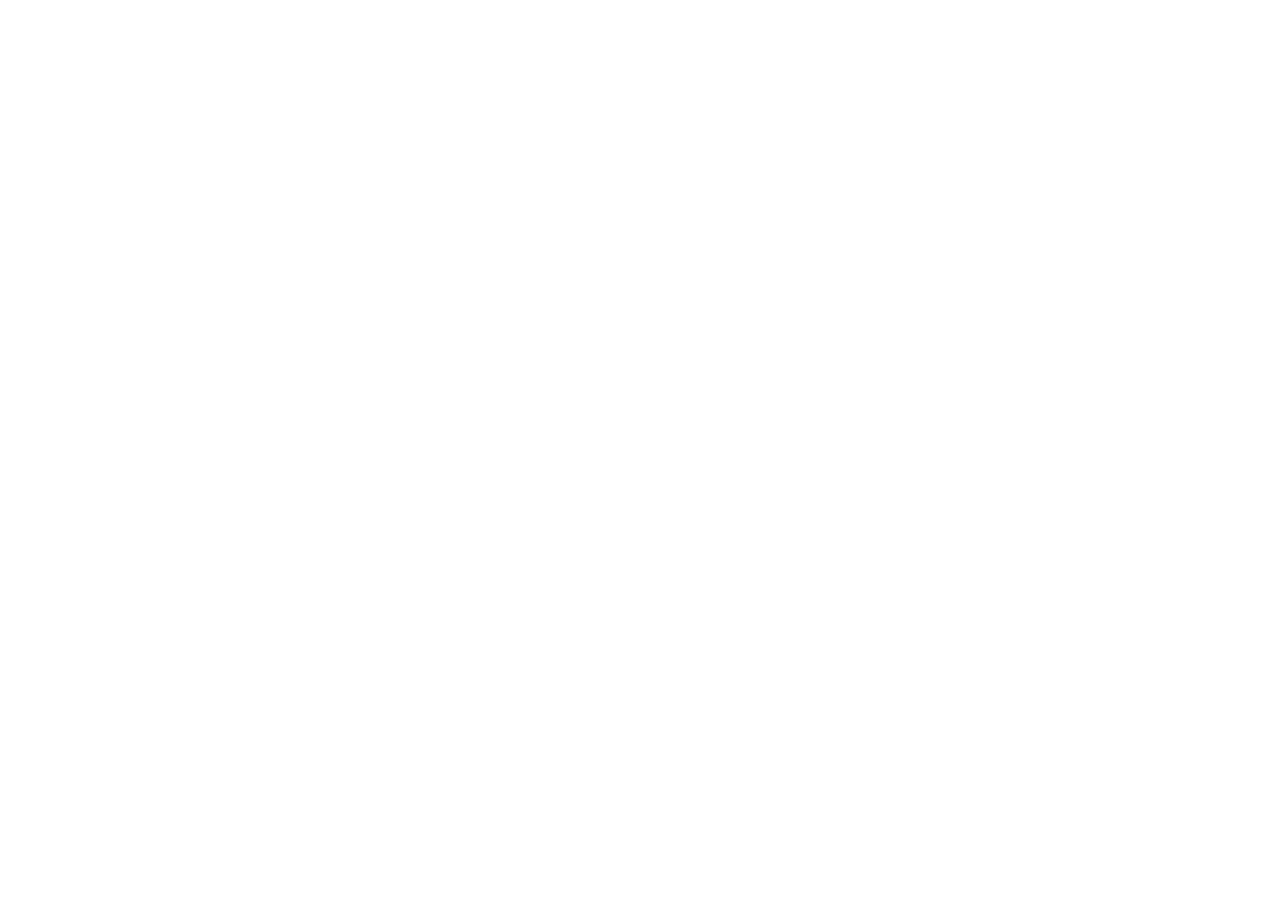
==== experiment/simulation/index.html @ 3a76491f "Initial commit" ====
<!DOCTYPE html>
<html>
<head>
	<!-- Add CSS at the head of HTML file -->
    <link rel="stylesheet" href="./css/main.css">
</head>
<body>
		<!-- Your code goes here-->

	<!-- Add JS at the bottom of HTML file --> 
        <script src="./js/main.js"></script>
</body>
</html>
---- experiment/simulation/css/main.css ----
/* You CSS goes in here */
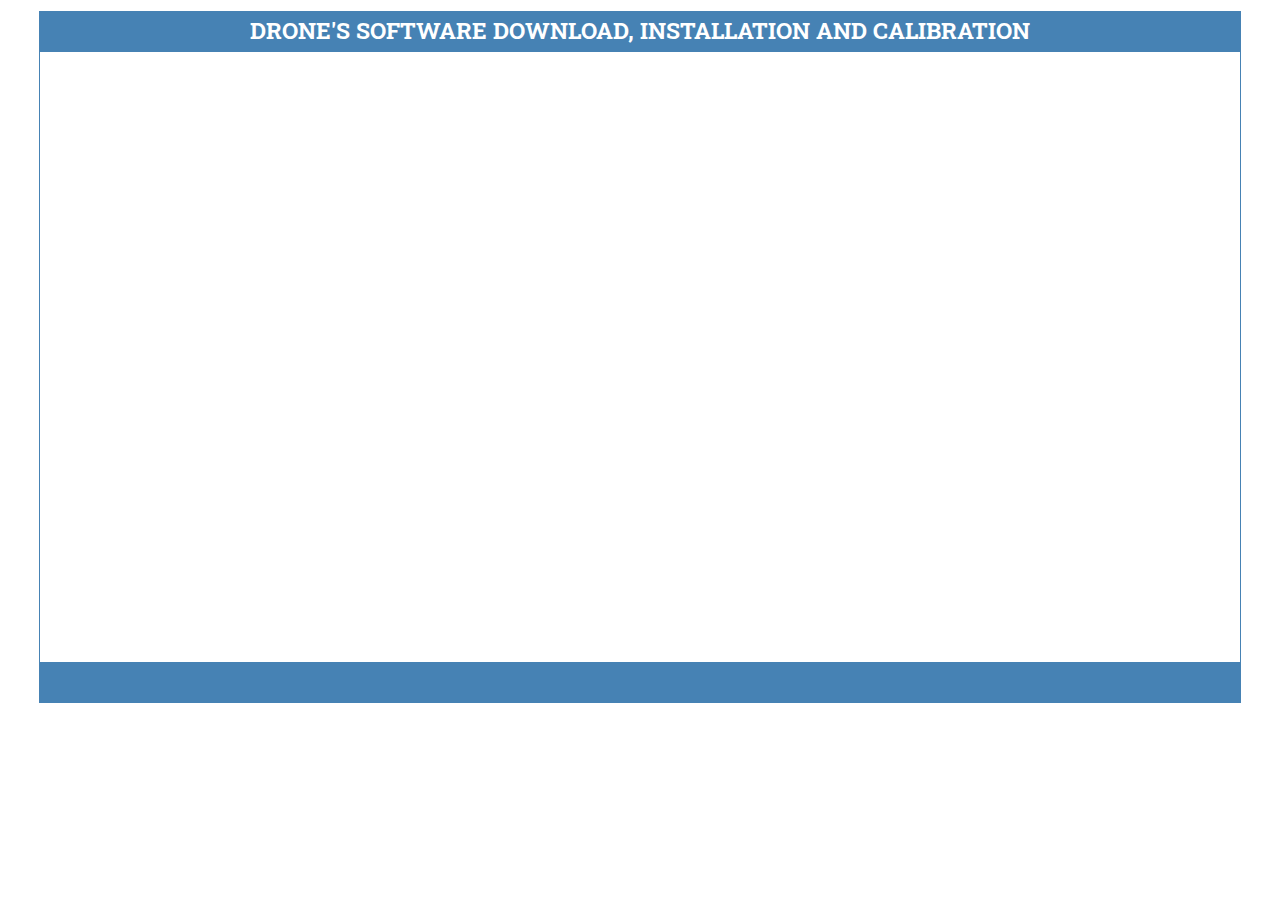
==== commit 2a64d841: "Add files via upload" ====
--- a/experiment/simulation/index.html
+++ b/experiment/simulation/index.html
@@ -1,13 +1,3334 @@
-<!DOCTYPE html>
-<html>
-<head>
-	<!-- Add CSS at the head of HTML file -->
-    <link rel="stylesheet" href="./css/main.css">
-</head>
-<body>
-		<!-- Your code goes here-->
-
-	<!-- Add JS at the bottom of HTML file --> 
-        <script src="./js/main.js"></script>
-</body>
-</html>
+<!DOCTYPE html>
+
+<html lang="en">
+
+<head>
+
+    <meta charset="UTF-8">
+<meta name="viewport" content="width=device-width">
+    <!--<meta name="viewport" content="width=device-width, initial-scale=1.0">-->
+
+    <title>Virtual Lab</title>
+
+    <link href="https://fonts.googleapis.com/css2?family=Roboto+Slab:wght@300&display=swap" rel="stylesheet">
+
+    <link href="font-awesome-4.7.0/css/font-awesome.min.css" rel="stylesheet" />
+
+    <link rel="stylesheet" href="style.css">
+
+    <link rel="preconnect" href="https://fonts.googleapis.com">
+
+	<link rel="preconnect" href="https://fonts.gstatic.com" crossorigin>
+
+	<link href="https://fonts.googleapis.com/css2?family=Acme&display=swap" rel="stylesheet">
+
+
+    <!-- <script type="text/javascript" src="jquerymin.js"></script> -->
+
+    <!-- <script src="https://ajax.googleapis.com/ajax/libs/jquery/3.3.1/jquery.min.js"></script> -->
+
+    <!-- <script src="https://kit.fontawesome.com/afa6483c49.js" crossorigin="anonymous"></script> -->
+
+   <!-- <script type="text/javascript" src="main.js"></script> -->
+
+<!-- Drag and Drop Online Link -->
+
+    <script type="text/javascript" src="http://ajax.googleapis.com/ajax/libs/jquery/1.11.2/jquery.min.js"></script>
+    <script type="text/javascript" src="http://ajax.googleapis.com/ajax/libs/jqueryui/1.11.2/jquery-ui.min.js"></script>
+
+
+<!-- Drag and Drop Offline Link -->
+
+    <script type="text/javascript" src="jquery/1.11.2/jquery.min.js"></script>
+    <script type="text/javascript" src="jquery/1.11.2/jquery-ui.min.js"></script>
+
+<!-- /////////////// mobiledrag-droplink-->
+ 
+  <script type="text/javascript" src="jquery/1.11.2/draganddrop.js"></script>
+
+    <script>
+
+        var simsubscreennum=0;
+
+        var temp=0;
+
+    </script>
+<style type="text/css">
+  
+  #loading {
+  width: 100%;
+  height: 100%;
+  top: 0;
+  left: 0;
+  
+  position: fixed;
+  display: block;
+  /*opacity: 0.7;*/
+  background-color: #fff;
+  z-index: 9999;
+  text-align: center;
+
+}
+
+@import url('https://fonts.googleapis.com/css2?family=Acme&display=swap');
+
+#loading-image {
+    position: absolute;
+top: 30%;
+left: 40%;
+}
+
+</style>
+
+</head>
+
+
+<!-- =========================================== -->
+      <!-- Don't Write Code Above This Line -->
+
+<body style=" font-family: 'Roboto Slab', serif; ">
+<table align="center">
+  <tr>
+    <td>    
+    
+<div id="loading">
+    <img id="loading-image" src="831.svg" alt="Loading..." />
+    <center>
+        <h1 style="color: indigo;">Welcome to <i>"<strong style="color: red;">Virtual Labs</strong>"</i></h1>
+        <h2>Please wait while its loading...</h2>
+    </center>
+</div>    
+
+
+<div id="simscreen" style="overflow: hidden;">
+
+<div id="title"><h3 id="titleh3">Drone's Software Download, Installation and Calibration</h3></div>
+
+
+
+<div class="simsubscreen" id="canvas_start" style="visibility: visible; background-image: url(images/bgimag.png);" ></br>
+
+           
+           
+     <!--Blinking arrowcubox  -->
+ 
+<div class="blink_me" style="    border: 4px dashed #FFF;
+    position: absolute;
+    left: 330px;
+    top: 240px;
+    height: 100px;
+    width: 570px;
+    border-radius: 30px; cursor: pointer;"></div>
+
+<span onclick="navNextstrt()" style="position: absolute; left: 360px; top: 260px; font-family: 'Acme', sans-serif; font-size: 50px; color: white; cursor: pointer;">Click Here to Enter the Lab</span>
+ 
+
+    
+
+</div>
+
+<!-- Scene 0 -->
+
+
+
+<div class="simsubscreen" id="canvas0" style="visibility: hidden; background-image: url(images/bgimag.png); background-position: bottom;" >
+
+
+<audio id="intro1">
+        <source src="audio/quadcopter.mp3" type="audio/mpeg">
+</audio>
+
+<audio id="intro2">
+        <source src="audio/frame.mp3" type="audio/mpeg">
+</audio>
+
+<audio id="intro3">
+        <source src="audio/rotors.mp3" type="audio/mpeg">
+</audio>
+
+<audio id="intro4">
+        <source src="audio/flighttime.mp3" type="audio/mpeg">
+</audio> 
+
+<audio id="intro5">
+        <source src="audio/altitude.mp3" type="audio/mpeg">
+</audio>
+
+<audio id="intro6">
+        <source src="audio/payload.mp3" type="audio/mpeg">
+</audio>
+
+<audio id="intro7">
+        <source src="audio/landing.mp3" type="audio/mpeg">
+</audio>
+ 
+
+
+
+
+
+
+
+<div id="abttext" style="width: 1055px; height: 100px; position: absolute; top: 455px; left: 63px; background-color: #FFF; border-radius: 15px; opacity: 0.8; font-size: 18px; font-weight: bold; padding: 10px; text-align: justify; color: #000; display: none;" >
+	<b style=" font-family: 'Acme', sans-serif;font-size: 20px; ">Quadcopter</b> is an unmanned aerial vehicle (UAV) or drone with four rotors, each with a motor and propeller. A quadcopter can be manually controlled or can be autonomous. It's also called quadrotor helicopter or quadrotor. It belongs to a more general class of aerial vehicles called multicopter or multirotor. Quadcopters provide stable flight performance, making them ideal for surveillance and aerial photography. 
+  
+</div>
+
+
+<img src="images/dronefirstpage.png" id="drnfirt" style=
+"position: absolute;
+    left: 1223px;
+    top: 32px;
+    height: 185px;
+"draggable="false"/>
+
+
+<!-- <input type="button" id="btn" style="position:absolute; left: 1050px; top: 430px; cursor:pointer; font-size: 15px; background-color: steelblue; visibility: ; padding-top: 5px; color: #FFF;  padding-bottom: 5px;" value="&nbsp;come&nbsp;" onclick="dronefirstcome()"/> -->
+
+<span id="quadname" style="position: absolute; font-family: 'Acme', sans-serif; top: 60px; left: 695px; font-size: 50px; color: white; "></span>
+
+    <div style="position: absolute; font-family: 'Acme', sans-serif; left: 600px;
+    top: 155px;
+    font-size: 24px; color: black; font-weight: bolder; ">
+      
+      <p id="quadfeat1"></p> 
+      <p id="quadfeat2"></p> 
+      <p id="quadfeat3"></p>
+</div>
+      <div style="position: absolute; font-family: 'Acme', sans-serif; left: 880px;
+    top: 155px;
+    font-size: 24px; color: black; font-weight: bolder; "> 
+      <p id="quadfeat4"></p> 
+      <p id="quadfeat5"></p>     
+      <p id="quadfeat6"></p> 
+      <!-- <li></li><br> -->
+
+    </div>
+
+
+
+
+
+
+
+<!--Blinking arrowcubox  -->
+
+
+<input type="button" id="nextButton2" style="position:absolute; left: 1050px; top: 30px; cursor:pointer; font-size: 15px; background-color: steelblue; visibility: hidden; padding-top: 5px; color: #FFF; padding-bottom: 5px;" value="&nbsp;Observe&nbsp;" onclick="navNext2()"/>
+
+
+ <span class="blink_me" id="arrowintro1" style="position: absolute;
+    font-size: 40px;
+    left: 1140px;
+    top: 555px;
+    color: #ff0000;
+    visibility: hidden;" onclick="navNext2()"><strong><i class="fa fa-arrow-right"></i></strong></span>
+
+
+</div>
+
+
+
+<!-- ================================================================ -->
+
+ <!-- Scene 2 -->
+
+
+
+<div class="simsubscreen" id="canvas2" style="visibility: hidden; background-image: url(images/b4.jpg);" >
+
+<audio id="pre1">
+        <source id="preaud1" src="audio/pre1.mp3" type="audio/mpeg">
+</audio>
+
+<audio id="pre2">
+        <source id="preaud2" src="audio/pre2.mp3" type="audio/mpeg">
+</audio>
+
+<audio id="pre3">
+        <source src="audio/pre3.mp3" type="audio/mpeg">
+</audio>
+
+<audio id="pre4">
+        <source src="audio/pre4.mp3" type="audio/mpeg">
+</audio>
+
+<audio id="pre5">
+        <source src="audio/pre5.mp3" type="audio/mpeg">
+</audio>
+
+<audio id="pre6">
+        <source src="audio/pre6.mp3" type="audio/mpeg">
+</audio>
+
+<audio id="pre7">
+        <source src="audio/pre7.mp3" type="audio/mpeg">
+</audio>
+
+<audio id="pre8">
+        <source src="audio/pre8.mp3" type="audio/mpeg">
+</audio>
+
+<audio id="pre9">
+        <source src="audio/pre9.mp3" type="audio/mpeg">
+</audio>
+
+<audio id="pre10">
+        <source src="audio/pre10.mp3" type="audio/mpeg">
+</audio>
+ 
+
+<b style=" 
+    font-size: 30px;
+    position: absolute;
+    left: 520px; font-weight: 100; color:#FFF;
+    top: 25px; ">Precautions</b>
+
+<p id="prelist1" style="position: absolute; top: 70px; left: 50px; color: white; font-size: 25px; font-weight: bold; visibility: hidden ;">
+    1. Determine the potential hazards before beginning any work.
+</p>
+<p id="prelist2" style="position: absolute; top: 120px; left: 50px; color: white; font-size: 25px; font-weight: bold; visibility: hidden ;">
+    2. Know locations of laboratory safety showers, eyewashstations, and fire extinguishers.
+</p>
+<p id="prelist3" style="position: absolute; top: 170px; left: 50px; color: white; font-size: 25px; font-weight: bold; visibility: hidden ;">
+    3. No cell phone or ear phone usage in the laboratories.
+</p>
+<p id="prelist4" style="position: absolute; top: 220px; left: 50px; color: white; font-size: 25px; font-weight: bold; visibility: hidden ;">
+    4. Avoid wearing jewelry in the lab as this can pose multiple safety hazards.
+</p>
+<p id="prelist5" style="position: absolute; top: 270px; left: 50px; color: white; font-size: 25px; font-weight: bold; visibility: hidden ;">
+    5. Long hair and loose clothing must be pulled back and secured.
+</p>
+<p id="prelist6" style="position: absolute; top: 320px; left: 50px; color: white; font-size: 25px; font-weight: bold; visibility: hidden ;">
+    6. Avoid contact with energized electrical circuits.
+</p>
+<p id="prelist7" style="position: absolute; top: 370px; left: 50px; color: white; font-size: 25px; font-weight: bold; visibility: hidden ;">
+    7. Do not touch anything if your hands are wet. The "one-hand" approach is safest.
+</p>
+<p id="prelist8" style="position: absolute; top: 420px; left: 50px; color: white; font-size: 25px; font-weight: bold; visibility: hidden ;">
+    8. Do not make circuit changes or perform any wiring when power is on.
+</p>
+<p id="prelist9" style="position: absolute; top: 470px; left: 50px; color: white; font-size: 25px; font-weight: bold; visibility: hidden ;">
+    9. All equipment should be regularly inspected for wear or deterioration.
+</p>
+<p id="prelist10" style="position: absolute; top: 520px; left: 50px; color: white; font-size: 25px; font-weight: bold; visibility: hidden ;">
+    10. Know emergency exit routes.
+</p>
+<img id="blkimg" src="images/transboxblk.png" style="position: absolute;
+    left: -20px;
+    top: -0px;
+    height: 650px;
+    width: 1230px; display: none;">
+
+<p id="highlighttxt1" style="position: absolute; top: 280px; left: 50px; color: white; font-size: 35px; font-weight: bold;  display: none;"> 
+  1. Determine the potential hazards before beginning any work.
+</p>
+<p id="highlighttxt2" style="position: absolute; top: 280px; left: 50px; color: white; font-size: 35px; font-weight: bold;  display: none;"> 
+  2. Know locations of laboratory safety showers, eyewashstations, and fire extinguishers.
+</p>
+<p id="highlighttxt3" style="position: absolute; top: 280px; left: 50px; color: white; font-size: 35px; font-weight: bold;  display: none;"> 
+  3. No cell phone or ear phone usage in the laboratories.
+</p>
+<p id="highlighttxt4" style="position: absolute; top: 280px; left: 50px; color: white; font-size: 35px; font-weight: bold;  display: none;"> 
+  4. Avoid wearing jewelry in the lab as this can pose multiple safety hazards.
+</p>
+<p id="highlighttxt5" style="position: absolute; top: 280px; left: 50px; color: white; font-size: 35px; font-weight: bold;  display: none;"> 
+  5. Long hair and loose clothing must be pulled back and secured.
+</p>
+<p id="highlighttxt6" style="position: absolute; top: 280px; left: 50px; color: white; font-size: 35px; font-weight: bold;  display: none;"> 
+   6. Avoid contact with energized electrical circuits.
+</p>
+<p id="highlighttxt7" style="position: absolute; top: 280px; left: 50px; color: white; font-size: 35px; font-weight: bold;  display: none;"> 
+   7. Do not touch anything if your hands are wet. The "one-hand" approach is safest.
+</p>
+<p id="highlighttxt8" style="position: absolute; top: 280px; left: 50px; color: white; font-size: 35px; font-weight: bold;  display: none;"> 
+   8. Do not make circuit changes or perform any wiring when power is on.
+</p>
+<p id="highlighttxt9" style="position: absolute; top: 280px; left: 50px; color: white; font-size: 35px; font-weight: bold;  display: none;"> 
+   9. All equipment should be regularly inspected for wear or deterioration.
+</p>
+<p id="highlighttxt10" style="position: absolute; top: 280px; left: 50px; color: white; font-size: 35px; font-weight: bold;  display: none;"> 
+   10. Know emergency exit routes.
+</p>
+
+
+
+<!--Blinking arrowcubox  -->
+
+<input type="button" id="nextButton2" style="position:absolute; left: 1050px; top: 30px; cursor:pointer; font-size: 15px; background-color: steelblue; visibility: hidden; padding-top: 5px; color: #FFF; padding-bottom: 5px;" value="&nbsp;next&nbsp;" onclick="navNext3()"/>
+
+<input type="button" id=" " style="position:absolute; left: 1050px; top: 100px; cursor:pointer; font-size: 15px; background-color: steelblue; visibility: hidden; padding-top: 5px; color: #FFF; padding-bottom: 5px;" value="&nbsp;next&nbsp;" onclick="stop_audio()"/>
+
+
+ <span class="blink_me" id="arrowcubox2" style="position:absolute; font-size: 30px;left: 1012px; top: 28px; color:steelblue; visibility:hidden;"><strong><i class="fa fa-arrow-right"></i></strong></span>
+
+</div>
+
+
+ <!-- Scene 3 -->
+
+
+
+<div class="simsubscreen" id="canvas3" style="visibility: hidden; background-image: url(images/b4.jpg);" >
+ 
+ <audio id="aud_stp1_1">
+        <source src="audios/stp1_1.mp3" type="audio/mpeg">
+  </audio>
+
+  <audio id="aud_stp1_2">
+        <source src="audios/stp1_2.mp3" type="audio/mpeg">
+  </audio>
+
+  <audio id="aud_stp1_3">
+        <source src="audios/stp1_3.mp3" type="audio/mpeg">
+  </audio>
+
+  <audio id="aud_stp1_4">
+        <source src="audios/stp1_4.mp3" type="audio/mpeg">
+  </audio>
+
+  <audio id="aud_stp1_5">
+        <source src="audios/stp1_5.mp3" type="audio/mpeg">
+  </audio>
+
+  <audio id="aud_stp1_6">
+        <source src="audios/stp1_6.mp3" type="audio/mpeg">
+  </audio>
+
+  <audio id="aud_stp1_7">
+        <source src="audios/stp1_7.mp3" type="audio/mpeg">
+  </audio>
+
+  <audio id="aud_stp1_8">
+        <source src="audios/stp1_8.mp3" type="audio/mpeg">
+  </audio>
+
+  <audio id="aud_stp1_9">
+        <source src="audios/stp1_9.mp3" type="audio/mpeg">
+  </audio>
+
+  <audio id="aud_stp1_10">
+        <source src="audios/stp1_10.mp3" type="audio/mpeg">
+  </audio>
+
+  <audio id="aud_stp1_11">
+        <source src="audios/stp1_11.mp3" type="audio/mpeg">
+  </audio>
+
+  <audio id="aud_stp1_12">
+        <source src="audios/stp1_12.mp3" type="audio/mpeg">
+  </audio>
+
+  <audio id="aud_stp1_13">
+        <source src="audios/stp1_13.mp3" type="audio/mpeg">
+  </audio>
+
+<img src="images/table.png" style="position: absolute;
+    left: 10px;
+    top: 545px;
+    width: 1175px;
+    height: 120px;">
+
+<img src="images/table2.png" style="position: absolute;
+    left: 10px;
+    top: 410px;
+    width: 1174px;
+    height: 160px;">
+
+
+<img id="screenoff" src="images/fullpc.png" style="    position: absolute;
+    left: 70px;
+    top: 78px;
+    width: 1010px;
+    height: 470px; visibility: ;">
+ 
+<img id="syson_tb" class="blink_me" src="images/transbox.png" style="position: absolute;
+    left: 520px;
+    top: 94px;
+    width: 40px;
+    height: 20px;
+    visibility: hidden; border:3px dashed yellow;" onclick="syson()">
+
+<img id="screenon" src="images/fullpcon.png" style="    position: absolute;
+    left: 70px;
+    top: 78px;
+    width: 1010px;
+    height: 470px;visibility: hidden;">
+
+<img id="syszoom_tb" class="blink_me" src="images/transbox.png" style="position: absolute;
+    left: 640px;
+    top: 167px;
+    width: 427px;
+    height: 250px; border:0px dashed yellow; visibility: hidden; cursor: zoom-in;" onclick="syszoom()">
+
+
+<img id="fullscreen1" src="images/screenon.jpg" style="position: absolute;
+    left: 48px;
+    top: 30px;
+    width: 1098px;
+    height: 553px; visibility: hidden;">
+
+<img id="fullscreen2" src="images/shot1.jpg" style="position: absolute;
+    left: 48px;
+    top: 34px;
+    width: 1098px;
+    height: 549px; visibility: hidden;">
+
+<img id="fullscreen3" src="images/shot2.jpg" style="position: absolute;
+    left: 48px;
+    top: 34px;
+    width: 1098px;
+    height: 549px; visibility: hidden;">
+
+<img id="fullscreen4" src="images/shot4.jpg" style="position: absolute;
+    left: 48px;
+    top: 34px;
+    width: 1098px;
+    height: 549px; visibility: hidden;">
+
+<img id="fullscreenon" src="images/ledframe.png" style="position: absolute;
+    left: 40px;
+    top: 25px;
+    width: 1120px;
+    height: 610px; visibility: hidden;">
+
+
+<div id="scrollscreen3" style="overflow: scroll;
+    overflow-x: hidden; 
+    height: 370px;
+    width: 1085px;
+    position: absolute;
+    left: 57px;
+    top: 185px; visibility: hidden;">
+<img src="images/shot3.jpg" style="position: absolute;
+    left: 0px;
+    top: 0px;
+    width: 1080px; ">
+
+<img src="images/transbox.png" class="blink_me" id="bhu1" style="position: absolute;
+    left: 125px;
+    top: 32px;
+    border: 4px dashed red;
+    height: 50px;
+    width: 300px; visibility: hidden;"  onclick="djisite()">
+</div>
+
+
+<div id="scrollscreen4" style="overflow: scroll;
+    overflow-x: hidden; 
+    height: 471px;
+    width: 1086px;
+    position: absolute;
+    left: 56px;
+    top: 84px; visibility: hidden;">
+<img src="images/shot5.jpg" style="position: absolute;
+    left: 0px;
+    top: 0px;
+    width: 1080px; ">
+
+<img src="images/transbox.png" class="blink_me" id="bhu2" style="position: absolute;
+    left: 445px;
+    top: 2060px;
+    border: 4px dashed red;
+    height: 30px;
+    width: 95px;visibility: hidden;" onclick="opndwncenter()">
+
+<img src="images/transbox.png" id="hover1" style="position: absolute; left: 0px;
+    top: 1800px;
+    height: 540px; 
+    width: 1080px;" onmouseover="gostephover1()">
+
+<div id="step1_7" class="step" style=" position: absolute; 
+    left: 590px;
+    top: 2040px;
+    height: 55px;
+    width: 180px; display: none; " >
+  <span style="position: absolute; left: 5px; top: 7px; font-size: 18px; font-weight: bold;">Click on Download Center to open it.</span>
+</div>
+<span class="blink_me" id="stp7_arw" style="position: absolute;
+    font-size: 40px;
+    left: 550px;
+    top: 2050px;
+    color: #ff0000;
+    visibility: hidden;" ><strong><i class="fa fa-arrow-left"></i></strong></span>
+</div>
+
+<div id="step1_6" class="step" style=" position: absolute; 
+    left: 710px;
+    top: 212px;
+    height: 55px;
+    width: 225px; display: none; " >
+  <span style="position: absolute; left: 5px; top: 7px; font-size: 18px; font-weight: bold;">Scroll Down and click Download Center option.</span>
+</div>
+
+<img id="scrolldowngif" src="images/pressure.gif" style="position: absolute; left: 770px;
+    top: 265px; height: 120px; visibility: hidden;">
+
+<span class="blink_me" id="stp6_arw" style="position: absolute;
+    font-size: 40px;
+    left: 810px;
+    top: 275px;
+    color: #ff0000;
+    visibility: hidden;" ><strong><i class="fa fa-arrow-down"></i></strong></span>
+
+<div id="scrollscreen5" style="overflow: scroll;
+    overflow-x: hidden; 
+    height: 471px;
+    width: 1086px;
+    position: absolute;
+    left: 56px;
+    top: 84px; visibility: hidden;">
+
+<img id="sht6" src="images/shot6.jpg" style="position: absolute;
+    left: 0px;
+    top: 0px;
+    width: 1080px; ">
+
+
+<img id="sht7" src="images/shot8.jpg" style="position: absolute;
+    left: 0px;
+    top: 0px;
+    width: 1080px; ">
+
+
+
+<div id="step1_8" class="step" style=" position: absolute; 
+    left: 350px;
+    top: 430px;
+    height: 55px;
+    width: 190px; display: none; " >
+  <span style="position: absolute; left: 5px; top: 7px; font-size: 18px; font-weight: bold;">Click on DJI Assistant Series to open list.</span>
+</div>
+
+<span class="blink_me" id="stp8_arw" style="position: absolute;
+    font-size: 40px;
+    left: 300px;
+    top: 435px;
+    color: #ff0000;
+    visibility: hidden;" ><strong><i class="fa fa-arrow-left"></i></strong></span>
+
+<div id="sh7up" style="overflow: scroll;
+    overflow-x: hidden; 
+    height: 580px;
+    width: 290px;
+    position: absolute;
+    left: 0px;
+    top: 475px; visibility: hidden; ">
+
+<img src="images/shot7.jpg" style="position: absolute;
+    left: 0px;
+        top: 0px;
+    width: 299px;">
+
+
+<img src="images/transbox.png" id="hover2" style="position: absolute; left: 0px;
+    top: 540px;
+    height: 215px;
+    width: 282px; visibility: hidden;" onmouseover="gostephover2()">
+
+
+<img id="dwnpge" class="blink_me" src="images/transbox.png" style="position: absolute;
+    left: 60px;
+    top: 655px;
+    border: 4px dashed red;
+    height: 50px;
+    width: 221px; " onclick="opndwnloadpage()"> 
+
+</div>
+
+<div id="step1_9" class="step" style=" position: absolute; 
+    left: 75px;
+    top: 530px;
+    height: 75px;
+    width: 180px; display: none; " >
+  <span style="position: absolute; left: 5px; top: 7px; font-size: 18px; font-weight: bold;">Scroll down Click on NAZA M V2 Assitant Series option.</span>
+</div>
+
+<img id="scrolldowngif3" src="images/pressure.gif" style="position: absolute; left: 120px;
+    top: 610px; height: 120px; visibility: hidden;">
+
+<span class="blink_me" id="stp9_arw" style="position: absolute;
+    font-size: 40px;
+    left: 145px;
+    top: 610px;
+    color: #ff0000;
+    visibility: hidden;" ><strong><i class="fa fa-arrow-down"></i></strong></span>
+
+<img id="opnlist" class="blink_me"  src="images/transbox.png" style="position: absolute;
+    left: 60px;
+    top: 445px;
+    border: 4px dashed red;
+    height: 30px;
+    width: 225px;
+    visibility: hidden; " onclick="opnlist()">
+
+<div id="step1_11" class="step" style=" position: absolute; 
+    left: 655px;
+    top: 570px;
+    height: 33px;
+    width: 205px; display: none; " >
+  <span style="position: absolute; left: 5px; top: 7px; font-size: 18px; font-weight: bold;">Click Download Exe file.</span>
+</div>
+
+<span class="blink_me" id="stp11_arw" style="position: absolute;
+    font-size: 40px;
+    left: 750px;
+    top: 520px;
+    color: #ff0000;
+    visibility: hidden;" ><strong><i class="fa fa-arrow-up"></i></strong></span>
+
+<img src="images/transbox.png" id="hover3" style="position: absolute; left: 310px;
+    top: 370px;
+    height: 386px;
+    width: 712px;  visibility: hidden;" onmouseover="gostephover3()">
+
+    <img id="dwnfile" class="blink_me" src="images/transbox.png" style="position: absolute;
+    left: 720px;
+    top: 487px;
+    border: 4px dashed red;
+    height: 33px;
+    width: 100px; visibility: hidden;" onclick="strt_dwld()">
+ 
+<div id="step1_10" class="step" style=" position: absolute; 
+    left: 410px;
+    top: 975px;
+    height: 55px;
+    width: 225px; display: none; " >
+  <span style="position: absolute; left: 5px; top: 7px; font-size: 18px; font-weight: bold;">Scroll Up and click Download Exe file.</span>
+</div>
+
+<img id="scrolldowngif2" src="images/pressure.gif" style="position: absolute; left: 467px;
+    top: 860px; height: 120px; visibility: hidden; transform: rotate(180deg);">
+
+<span class="blink_me" id="stp10_arw" style="position: absolute;
+    font-size: 40px;
+    left: 510px;
+    top: 920px;
+    color: #ff0000;
+    visibility: hidden;" ><strong><i class="fa fa-arrow-up"></i></strong></span>
+
+</div>
+
+<img id="sht8" src="images/shot8b.jpg" style="position: absolute;
+    left: 56px;
+    top: 519px;
+    width: 1089px;
+    height: 36px; visibility: hidden;">
+
+<div id="downloader1" style="position: absolute; left: 62px;
+    top: 521px;
+    border-radius: 50%;
+    border: 4px solid #FFF;
+    width: 24px;
+    height: 24px; visibility: hidden;"></div>
+ 
+<div id="step1_12" class="step" style=" position: absolute; 
+    left: 30px;
+    top: 420px;
+    height: 30px;
+    width: 215px; display: none; " >
+  <span style="position: absolute; left: 5px; top: 7px; font-size: 18px; font-weight: bold;">Your file start Download.</span>
+</div>
+
+<span class="blink_me" id="stp12_arw" style="position: absolute;
+    font-size: 40px;
+    left: 120px;
+    top: 460px;
+    color: #ff0000;
+    visibility: hidden;" ><strong><i class="fa fa-arrow-down"></i></strong></span>
+
+<div id="step1_13" class="step" style=" position: absolute; 
+    left: 30px;
+    top: 420px;
+    height: 30px;
+    width: 215px; display: none; " >
+  <span style="position: absolute; left: 5px; top: 7px; font-size: 18px; font-weight: bold;">Click to Start Installation.</span>
+</div>
+
+<img src="images/transbox.png" id="strt_install" class="blink_me" style="position: absolute;
+    left: 52px;
+    top: 514px;
+    border: 4px dashed red;
+    height: 38px;
+    width: 190px; visibility: hidden;" onclick="navNextinstall1()">
+
+<span class="blink_me" id="stp13_arw" style="position: absolute;
+    font-size: 40px;
+    left: 120px;
+    top: 460px;
+    color: #ff0000;
+    visibility: hidden;" ><strong><i class="fa fa-arrow-down"></i></strong></span>
+
+<img id="chrome_tb" class="blink_me" src="images/transbox.png" style="position: absolute;
+    left: 65px;
+    top: 175px;
+    width: 55px;
+    height: 65px;
+    border-radius: 10px;
+    border: 4px dashed red; visibility: hidden; cursor: pointer;" onclick="openchrome()">
+
+<input id="myInput" type="text" style="position: absolute;
+    left: 400px;
+    top: 218px;
+    font-size: 17px;
+    width: 383px;
+    height: 25px;
+    outline: none;
+    border: 0px; visibility: hidden;">
+
+    <button id="myBtn" onclick="opengoogle()" style="position: absolute;
+    left: 484px;
+    top: 270px;
+    font-size: 10px;
+    height: 25px;
+    width: 102px; visibility: hidden;">Google Search</button>
+
+    <button id="myBtn2" style="position: absolute;
+    left: 595px;
+    top: 270px;
+    font-size: 10px;
+    height: 25px;
+    width: 115px; visibility: hidden;">I'm Feeling Lucky</button>
+
+
+<!-- Steps Start here -->
+<div id="step1_1" class="step" style=" position: absolute; left: 300px;
+    top: 60px; height: 79px; width: 173px; display: none; " >
+  <span style="position: absolute; left: 5px; top: 7px; font-size: 18px; font-weight: bold;">Click on Power button to turn On Computer.</span>
+</div>
+
+<span class="blink_me" id="stp1_arw" style="position: absolute;
+    font-size: 40px;
+    left: 480px;
+    top: 78px;
+    color: #ff0000;
+    visibility: hidden;" ><strong><i class="fa fa-arrow-right"></i></strong></span>
+
+<div id="step1_2" class="step" style=" position: absolute;left: 755px;
+    top: 80px;
+    height: 55px; width: 173px; display: none; " >
+  <span style="position: absolute; left: 5px; top: 7px; font-size: 18px; font-weight: bold;">Click on Screen to see the Zoom view.</span>
+</div>
+
+<span class="blink_me" id="stp2_arw" style="position: absolute;
+    font-size: 40px;
+    left: 830px;
+    top: 132px;
+    color: #ff0000;
+    visibility: hidden;" ><strong><i class="fa fa-arrow-down"></i></strong></span>
+
+<div id="step1_3" class="step" style=" position: absolute;left: 160px;
+    top: 175px;
+    height: 55px; width: 220px; display: none; " >
+  <span style="position: absolute; left: 5px; top: 7px; font-size: 18px; font-weight: bold;">Click on Google Chrome icon to open it.</span>
+</div>
+
+<span class="blink_me" id="stp3_arw" style="position: absolute;
+    font-size: 40px;
+    left: 130px;
+    top: 182px;
+    color: #ff0000;
+    visibility: hidden;" ><strong><i class="fa fa-arrow-left"></i></strong></span>
+
+<div id="step1_4" class="step" style=" position: absolute;left: 80px;
+    top: 185px;
+    height: 75px;
+    width: 220px; display: none; " >
+  <span style="position: absolute; left: 5px; top: 7px; font-size: 18px; font-weight: bold;">Type "dji.com" and Click Google Search Button otherwise Press Enter.</span>
+</div>
+
+<span class="blink_me" id="stp4_arw" style="position: absolute;
+    font-size: 40px;
+    left: 320px;
+    top: 202px;
+    color: #ff0000;
+    visibility: hidden;" ><strong><i class="fa fa-arrow-right"></i></strong></span>
+
+<div id="step1_5" class="step" style=" position: absolute; 
+    left: 550px;
+    top: 212px;
+    height: 55px;
+    width: 180px; display: none; " >
+  <span style="position: absolute; left: 5px; top: 7px; font-size: 18px; font-weight: bold;">Click on dji official website to open it.</span>
+</div>
+
+<span class="blink_me" id="stp5_arw" style="position: absolute;
+    font-size: 40px;
+    left: 500px;
+    top: 215px;
+    color: #ff0000;
+    visibility: hidden;" ><strong><i class="fa fa-arrow-left"></i></strong></span>
+<!-- Steps Stop here -->
+
+</div>
+
+
+ <!-- Scene 4 -->
+
+
+<div class="simsubscreen" id="canvas4" style="visibility:hidden; background-image: url(images/b4.jpg);" >
+
+  <audio id="aud_stp2_1">
+        <source src="audios/stp2_1.mp3" type="audio/mpeg">
+  </audio>
+
+  <audio id="aud_stp2_2">
+        <source src="audios/stp2_2.mp3" type="audio/mpeg">
+  </audio>
+
+  <audio id="aud_stp2_3">
+        <source src="audios/stp2_3.mp3" type="audio/mpeg">
+  </audio>
+
+  <audio id="aud_stp2_4">
+        <source src="audios/stp2_4.mp3" type="audio/mpeg">
+  </audio>
+
+  <audio id="aud_stp2_5">
+        <source src="audios/stp2_5.mp3" type="audio/mpeg">
+  </audio>
+
+  <audio id="aud_stp2_6">
+        <source src="audios/stp2_6.mp3" type="audio/mpeg">
+  </audio>
+
+  <audio id="aud_stp2_7">
+        <source src="audios/stp2_7.mp3" type="audio/mpeg">
+  </audio>
+
+  <audio id="aud_stp2_8">
+        <source src="audios/stp2_8.mp3" type="audio/mpeg">
+  </audio>
+
+  <audio id="aud_stp2_9">
+        <source src="audios/stp2_9.mp3" type="audio/mpeg">
+  </audio>
+
+  <audio id="aud_stp2_10">
+        <source src="audios/stp2_10.mp3" type="audio/mpeg">
+  </audio>
+
+  <audio id="aud_stp2_11">
+        <source src="audios/stp2_11.mp3" type="audio/mpeg">
+  </audio>
+
+ 
+<img src="images/table.png" style="position: absolute;
+    left: 10px;
+    top: 545px;
+    width: 1175px;
+    height: 120px;">
+
+<img src="images/table2.png" style="position: absolute;
+    left: 10px;
+    top: 410px;
+    width: 1174px;
+    height: 160px;">
+
+<img id=" " src="images/fullpc.png" style="position: absolute;
+    left: 70px;
+    top: 78px;
+    width: 1010px;
+    height: 470px; visibility: ;">
+  
+<img id=" " src="images/fullpcon.png" style=" position: absolute;
+    left: 70px;
+    top: 78px;
+    width: 1010px;
+    height: 470px;visibility: hidden;">
+
+<img id="fullscreen5" src="images/shot9.jpg" style="position: absolute;
+    left: 48px;
+    top: 34px;
+    width: 1098px;
+    height: 549px; visibility:  ;">
+
+<img id="fullscreen6" src="images/shot10.jpg" style="position: absolute;
+    left: 48px;
+    top: 34px;
+    width: 1098px;
+    height: 549px; visibility: hidden;">
+
+<img id="fullscreen7" src="images/shot11.jpg" style="position: absolute;
+    left: 48px;
+    top: 34px;
+    width: 1098px;
+    height: 549px; visibility: hidden;">
+
+<img id="fullscreen8" src="images/shot12.jpg" style="position: absolute;
+    left: 48px;
+    top: 34px;
+    width: 1098px;
+    height: 549px; visibility: hidden;">
+
+<img id="fullscreen9" src="images/shot13.jpg" style="position: absolute;
+    left: 48px;
+    top: 34px;
+    width: 1098px;
+    height: 549px; visibility: hidden;">
+
+<img id="fullscreen10" src="images/shot14.jpg" style="position: absolute;
+    left: 48px;
+    top: 34px;
+    width: 1098px;
+    height: 549px; visibility: hidden;">
+
+<img id="fullscreen11" src="images/shot15.jpg" style="position: absolute;
+    left: 48px;
+    top: 34px;
+    width: 1098px;
+    height: 549px; visibility: hidden;">
+
+    <div id="inst_txt" style="position: absolute;
+    left: 405px;
+    top: 250px;
+    height: 133px;
+    width: 362px;
+    padding: 5px;
+    font-size: 10px;
+    font-weight: bold;
+    line-height: 10px;
+    background-color: #FFF;
+    visibility: hidden;">Destination location:<br>
+      &nbsp;&nbsp;&nbsp;&nbsp;&nbsp;&nbsp;&nbsp;&nbsp;&nbsp;&nbsp;C:\Program Files (x86)\DJI Product\NAZAM Assistant_2.40<br><br>
+
+Start Menu folder:<br>
+      &nbsp;&nbsp;&nbsp;&nbsp;&nbsp;&nbsp;&nbsp;&nbsp;&nbsp;&nbsp;DJI Product\NAZAM Assistant_2.40<br><br>
+
+Additional tasks:<br>
+      &nbsp;&nbsp;&nbsp;&nbsp;&nbsp;&nbsp;&nbsp;&nbsp;&nbsp;&nbsp;Additional icons:<br>
+         &nbsp;&nbsp;&nbsp;&nbsp;&nbsp;&nbsp;&nbsp;&nbsp;&nbsp;&nbsp;&nbsp;&nbsp;&nbsp;&nbsp;&nbsp;Create a desktop icon</div>
+
+<img id="fullscreen12" src="images/shot16.jpg" style="position: absolute;
+    left: 48px;
+    top: 34px;
+    width: 1098px;
+    height: 549px; visibility: hidden;">
+
+<div id="process_div1"  style="position: absolute;
+    left: 402px;
+    top: 252px;
+    width: 391px;
+    height: 16px;
+    border: 0px solid red; visibility: hidden; overflow: hidden;">
+<img id="process_img1" src="images/process_line.png" style="position: absolute;
+    left: 0px;
+    top: 0px;
+    width: 0px;
+    height: 70px; ">
+
+
+</div>
+
+<img id="fullscreen13" src="images/shot17.jpg" style="position: absolute;
+    left: 48px;
+    top: 34px;
+    width: 1098px;
+    height: 549px; visibility: hidden;"> 
+
+<img id="fullscreen14" src="images/shot18.jpg" style="position: absolute;
+    left: 48px;
+    top: 34px;
+    width: 1098px;
+    height: 549px; visibility: hidden;">   
+
+<img id="fullscreenblank" src="images/shotsmallscreen.jpg" style="position: absolute;
+    left: 48px;
+    top: 34px;
+    width: 1098px;
+    height: 549px; visibility: hidden;">
+
+<img id="fullscreenon" src="images/ledframe.png" style="position: absolute;
+    left: 40px;
+    top: 25px;
+    width: 1120px;
+    height: 610px; visibility:  ;">
+
+<img id="scrolldowngif4" src="images/pressure.gif" style="position: absolute; left: 550px;
+    top: 105px; height: 120px; visibility: hidden;">    
+
+<img id="next_zoomout" src="images/transbox.png" style="position: absolute;
+    left: 46px;
+    top: 29px;
+    height: 560px;
+    width: 1101px; visibility: hidden; cursor: zoom-out;" onclick="zoomout_Next()">
+
+<select id="ageIn" style="outline: none; position: absolute; left: 510px; top: 297px; width: 220px; font-size: 11px; height: 16px;">
+	<option value="">--Select--</option>
+    <option value="English">English</option> 
+</select>
+
+	<button id="myBtn3" onclick="install1_Next()" style="position: absolute;
+    left: 582px;
+    top: 326px;
+    font-size: 10px;
+    height: 18px;
+    width: 71px; visibility: ;">OK</button>
+
+    <button id="myBtn4" onclick=" ()" style="position: absolute;
+    left: 659px; top: 326px;
+    font-size: 10px;
+    height: 18px;
+    width: 70px; visibility: ;">Cancel</button>
+
+    <button id="myBtn5" onclick="install2_Next()" style="position: absolute;
+    left: 669px;
+    top: 416px;
+    font-size: 10px;
+    height: 17px;
+    width: 71px; visibility: hidden;">Next ></button>
+
+    <button id="myBtn6" onclick=" ()" style="position: absolute;
+    left: 750px;
+    top: 416px;
+    font-size: 10px;
+    height: 17px;
+    width: 71px; visibility: hidden;">Cancel</button>
+
+
+    <button id="myBtn7" onclick="install3_Next()" style="position: absolute;
+    left: 669px;
+    top: 416px;
+    font-size: 10px;
+    height: 17px;
+    width: 71px; visibility: hidden;">Next ></button>
+
+    <button id="myBtn8" onclick=" ()" style="position: absolute;
+    left: 750px;
+    top: 416px;
+    font-size: 10px;
+    height: 17px;
+    width: 71px; visibility: hidden;">Cancel</button>
+
+
+    <button id="myBtn9" onclick="install4_Next()" style="position: absolute;
+    left: 669px;
+    top: 416px;
+    font-size: 10px;
+    height: 17px;
+    width: 71px; visibility: hidden;">Next ></button>
+
+    <button id="myBtn10" onclick=" ()" style="position: absolute;
+    left: 750px;
+    top: 416px;
+    font-size: 10px;
+    height: 17px;
+    width: 71px; visibility: hidden;">Cancel</button>
+
+<img id="checkbox1_tb" src="images/transbox.png" style="position: absolute; left: 401px;
+    top: 265px;
+    border: 2px dashed red; 
+    height: 14px; visibility: hidden;" onclick="check1_Next()">
+
+    <button id="myBtn11" onclick="install5_Next()" style="position: absolute;
+    left: 669px;
+    top: 416px;
+    font-size: 10px;
+    height: 17px;
+    width: 71px; visibility: hidden;">Next ></button>
+
+    <button id="myBtn12" onclick="" style="position: absolute;
+    left: 750px;
+    top: 416px;
+    font-size: 10px;
+    height: 17px;
+    width: 71px; visibility: hidden;">Cancel</button>
+
+
+    <button id="myBtn13" onclick="install6_Next()" style="position: absolute;
+    left: 669px;
+    top: 416px;
+    font-size: 10px;
+    height: 17px;
+    width: 71px; visibility: hidden;">Install</button>
+
+    <button id="myBtn14" onclick=" ()" style="position: absolute;
+    left: 750px;
+    top: 416px;
+    font-size: 10px;
+    height: 17px;
+    width: 71px; visibility: hidden;">Cancel</button>
+
+
+
+<!-- <img id="checkbox2_tb" src="images/transbox.png" style="position: absolute; left: 528px;
+    top: 271px;
+    border: 2px dashed red; 
+    height: 14px; visibility: hidden;" onclick="check2_Next()"> -->
+
+    <button id="myBtn15" onclick="install8_Next()" style="position: absolute;
+    left: 669px;
+    top: 416px;
+    font-size: 10px;
+    height: 17px;
+    width: 71px; visibility: hidden;">Finish</button>
+
+    <button id="myBtn16" onclick=" ()" style="position: absolute;
+    left: 750px;
+    top: 416px;
+    font-size: 10px;
+    height: 17px;
+    width: 71px; visibility: hidden;">Cancel</button>
+
+    
+
+
+
+<!-- Steps Start here -->
+<div id="step2_1" class="step" style="position: absolute;
+    left: 270px;
+    top: 270px;
+    height: 78px;
+    width: 155px; display: none; " >
+  <span style="position: absolute; left: 5px; top: 7px; font-size: 18px; font-weight: bold;">Select Language and Click on OK button.</span>
+</div>
+
+<span class="blink_me" id="can2stp1_arw" style="position: absolute;
+    font-size: 40px;
+    left: 440px;
+    top: 275px;
+    color: #ff0000;
+    visibility: hidden;" ><strong><i class="fa fa-arrow-right"></i></strong></span>
+
+<div id="step2_2" class="step" style="position: absolute;
+    left: 460px;
+    top: 390px;
+    height: 58px;
+    width: 155px; display: none; " >
+  <span style="position: absolute; left: 5px; top: 7px; font-size: 18px; font-weight: bold;">Click on Next button.</span>
+</div>
+
+<span class="blink_me" id="can2stp2_arw" style="position: absolute;
+    font-size: 40px;
+    left: 632px;
+    top: 395px;
+    color: #ff0000;
+    visibility: hidden;" ><strong><i class="fa fa-arrow-right"></i></strong></span>
+
+
+<div id="step2_3" class="step" style="position: absolute;
+    left: 460px;
+    top: 390px;
+    height: 58px;
+    width: 155px; display: none; " >
+  <span style="position: absolute; left: 5px; top: 7px; font-size: 18px; font-weight: bold;">Click on Next button.</span>
+</div>
+
+<span class="blink_me" id="can2stp3_arw" style="position: absolute;
+    font-size: 40px;
+    left: 632px;
+    top: 395px;
+    color: #ff0000;
+    visibility: hidden;" ><strong><i class="fa fa-arrow-right"></i></strong></span>
+
+
+<div id="step2_4" class="step" style="position: absolute;
+    left: 460px;
+    top: 390px;
+    height: 58px;
+    width: 155px; display: none; " >
+  <span style="position: absolute; left: 5px; top: 7px; font-size: 18px; font-weight: bold;">Click on Next button.</span>
+</div>
+
+<span class="blink_me" id="can2stp4_arw" style="position: absolute;
+    font-size: 40px;
+    left: 632px;
+    top: 395px;
+    color: #ff0000;
+    visibility: hidden;" ><strong><i class="fa fa-arrow-right"></i></strong></span>
+
+
+
+<div id="step2_5" class="step" style="position: absolute;
+    left: 150px;
+    top: 230px;
+    height: 77px;
+    width: 195px; display: none; " >
+  <span style="position: absolute; left: 5px; top: 7px; font-size: 18px; font-weight: bold;">Click on Checkbox to check Create a desktop icon menu.</span>
+</div>
+
+<span class="blink_me" id="can2stp5_arw" style="position: absolute;
+    font-size: 40px;
+    left: 362px;
+    top: 245px;
+    color: #ff0000;
+    visibility: hidden;" ><strong><i class="fa fa-arrow-right"></i></strong></span>
+
+
+<div id="step2_6" class="step" style="position: absolute;
+    left: 460px;
+    top: 390px;
+    height: 58px;
+    width: 155px; display: none; " >
+  <span style="position: absolute; left: 5px; top: 7px; font-size: 18px; font-weight: bold;">Click on Next button.</span>
+</div>
+
+<span class="blink_me" id="can2stp6_arw" style="position: absolute;
+    font-size: 40px;
+    left: 632px;
+    top: 395px;
+    color: #ff0000;
+    visibility: hidden;" ><strong><i class="fa fa-arrow-right"></i></strong></span>
+
+
+<div id="step2_7" class="step" style="position: absolute;
+    left: 460px;
+    top: 390px;
+    height: 58px;
+    width: 155px; display: none; " >
+  <span style="position: absolute; left: 5px; top: 7px; font-size: 18px; font-weight: bold;">Click on Install button.</span>
+</div>
+
+<span class="blink_me" id="can2stp7_arw" style="position: absolute;
+    font-size: 40px;
+    left: 632px;
+    top: 395px;
+    color: #ff0000;
+    visibility: hidden;" ><strong><i class="fa fa-arrow-right"></i></strong></span>
+
+
+
+<div id="step2_8" class="step" style="position: absolute;
+    left: 220px;
+    top: 235px;
+    height: 77px;
+    width: 240px; display: none; " >
+  <span style="position: absolute; left: 5px; top: 7px; font-size: 18px; font-weight: bold;">Click on Checkbox to check Launch DJI NAZAM Assistant menu.</span>
+</div>
+
+<span class="blink_me" id="can2stp8_arw" style="position: absolute;
+    font-size: 40px;
+    left: 482px;
+    top: 250px;
+    color: #ff0000;
+    visibility: hidden;" ><strong><i class="fa fa-arrow-right"></i></strong></span>
+
+<div id="step2_9" class="step" style="position: absolute;
+    left: 460px;
+    top: 390px;
+    height: 58px;
+    width: 155px; display: none; " >
+  <span style="position: absolute; left: 5px; top: 7px; font-size: 18px; font-weight: bold;">Click on Finish button.</span>
+</div>
+
+<span class="blink_me" id="can2stp9_arw" style="position: absolute;
+    font-size: 40px;
+    left: 632px;
+    top: 395px;
+    color: #ff0000;
+    visibility: hidden;" ><strong><i class="fa fa-arrow-right"></i></strong></span>
+
+
+<div id="step2_10" class="step" style="position: absolute;
+    left: 420px;
+    top: 50px;
+    height: 55px;
+    width: 355px; display: none;" >
+  <span style="position: absolute; left: 5px; top: 7px; font-size: 18px; font-weight: bold;">Your Software is succesfully Installed Click on Computer Screen to Zoom Out.</span>
+</div>
+
+<span class="blink_me" id="can2stp10_arw" style="position: absolute;
+    font-size: 40px;
+    left: 782px;
+    top: 345px;
+    color: #ff0000;
+    visibility: hidden;" ><strong><i class="fa fa-arrow-left"></i></strong></span>
+
+
+<!-- Steps Stop here -->
+
+
+
+</div>
+
+
+
+<!-- ===================================================================== -->
+
+<!-- ====================================================================== -->
+
+
+
+<!-- ==============================CANVAS4=========================== -->
+
+ <!-- Scene 4 -->
+
+
+
+<div class="simsubscreen" id="canvas44" style="visibility: hidden; background-image: url(images/b4.jpg);" >
+
+  <audio id="aud_congo1mrk">
+        <source src="audios/congo1mrk.mp3" type="audio/mpeg">
+  </audio>
+
+
+  <div id="note_esc" style=" position: absolute; left: 0px; top: 0px; height: 609px; width: 1199px; font-size: 21px; opacity: 0.4; background-color: black;
+  " >
+
+</div>
+
+
+<!-------------------------MCQ canvas44-------------------------------->
+
+<div id="question1" style=" position: absolute; width: 845px; height: 412px; left: 155px; top: 85px;padding: 10px; border: 7px solid white; background-image: linear-gradient(45deg, #ffd8cb, #e9e4f0); " >
+
+<span style="font-size: 30px; font-weight: bold; margin-left: 320px; margin-right: 150px;" > <u>Test Your Memory</u></span>
+
+<span style="font-size: 22px; font-weight: bold; position: absolute; top: 20px;
+    left: 655px;" > Total Marks:</span>
+
+
+<span id="mrk_01" style="font-size: 22px; font-weight: bold; position: absolute; top: 20px; left: 790px; visibility: ;" > </span>
+
+<span style="position: absolute; left: 50px; top: 80px; font-size: 24px; font-weight: bold;" >Q1.</span>
+
+<span style="position: absolute; left: 90px; top: 80px; font-size: 24px; font-weight: bold;">Official website of drone.
+</span>
+
+    <br>
+
+     <span  style="position: absolute; left: 45px; top: 160px; font-size: 24px;"><strong> A </strong>&nbsp;&nbsp;<input type="radio" name="q1" id="optionA" value="Incorrect Answer">&nbsp;dji.com<br></span>
+
+       <span style="position: absolute; left: 455px; top: 160px; font-size: 24px;"><strong> B</strong> &nbsp;&nbsp;<input type="radio" name="q1" id="optionB" value="Correct Answer">&nbsp;daj.com<br></span>
+
+      <span style="position: absolute; left: 45px; top: 260px; font-size: 24px;"><strong>C </strong>&nbsp;&nbsp;<input type="radio" name="q1" id="optionC" value="Incorrect Answer">&nbsp;dij.com<br></span>
+
+      <span style="position: absolute; left: 455px; top: 260px; font-size: 24px;"><strong> D</strong> &nbsp;&nbsp;<input type="radio" name="q1" id="optionD" value="Incorrect Answer">&nbsp;dje.com<br></span>
+
+    <div id="ans_can4" style= "color:red; left: 330px; top: 338px; position: absolute; font-size: 30px; font-weight: bold;">
+    </div>
+
+    <div id="got_mrkcan4" style= "color:black; left: 305px; top: 387px; position: absolute; font-size: 22px; font-weight: bold; visibility: hidden;">Congrats !! You get "1" mark.
+    </div>
+
+    <input type="button" id="showans" style="position:absolute; left: 640px;
+    top: 340px; cursor:pointer; font-size: 19px; background-color: #501b26; font-family: 'Acme', sans-serif; padding-top: 5px; color:  #FFF; border: 3px solid white; padding-bottom: 5px;" value="&nbsp;Submit&nbsp;" onclick="ansshw_c4()"/>
+
+    <input type="button" id="nextButton4" style="position:absolute; left: 770px;
+    top: 370px; cursor:pointer; font-size: 19px; background-color: #501b26; visibility:hidden; font-family: 'Acme', sans-serif; padding-top: 5px; color:  #FFF; border: 3px solid white; padding-bottom: 5px;" value="&nbsp;Next&nbsp;" onclick="navNext5()"/>
+
+
+</div>
+
+<!-------------------------MCQ canvas44-------------------------------->
+
+
+</div>
+
+
+<!-- ==============================CANVAS44=========================== -->
+
+<!-- =================================================================== -->
+
+<!-- ===================================================================== -->
+
+<div class="simsubscreen" id="canvas4a" style="visibility: hidden; background-image: url(images/b4.jpg);" >
+
+  <audio id="aud_stp5_1">
+        <source src="audios/stp5_1.mp3" type="audio/mpeg">
+  </audio>
+
+  <audio id="aud_stp5_2">
+        <source src="audios/stp5_2.mp3" type="audio/mpeg">
+  </audio>
+
+  <audio id="aud_stp5_3">
+        <source src="audios/stp5_3.mp3" type="audio/mpeg">
+  </audio>
+
+  <audio id="aud_stp5_4">
+        <source src="audios/stp5_4.mp3" type="audio/mpeg">
+  </audio>
+
+  <audio id="aud_stp5_5">
+        <source src="audios/stp5_5.mp3" type="audio/mpeg">
+  </audio>
+
+  <audio id="aud_stp5_6">
+        <source src="audios/stp5_6.mp3" type="audio/mpeg">
+  </audio>
+
+  <audio id="aud_stp5_7">
+        <source src="audios/stp5_7.mp3" type="audio/mpeg">
+  </audio>
+
+  <audio id="aud_stp5_8">
+        <source src="audios/stp5_8.mp3" type="audio/mpeg">
+  </audio>
+
+  <audio id="aud_stp5_9">
+        <source src="audios/stp5_9.mp3" type="audio/mpeg">
+  </audio>
+
+  <audio id="aud_stp5_10">
+        <source src="audios/stp5_10.mp3" type="audio/mpeg">
+  </audio>
+
+
+  <audio id="aud_stp5_11">
+        <source src="audios/stp5_11.mp3" type="audio/mpeg">
+  </audio>
+
+  <audio id="aud_stp5_12">
+        <source src="audios/stp5_12.mp3" type="audio/mpeg">
+  </audio>
+
+  <audio id="aud_stp5_13">
+        <source src="audios/stp5_13.mp3" type="audio/mpeg">
+  </audio>
+
+  <audio id="aud_stp5_14">
+        <source src="audios/stp5_14.mp3" type="audio/mpeg">
+  </audio>
+
+  <audio id="aud_stp5_15">
+        <source src="audios/stp5_15.mp3" type="audio/mpeg">
+  </audio>
+
+  <audio id="aud_stp5_16">
+        <source src="audios/stp5_16.mp3" type="audio/mpeg">
+  </audio>
+
+  <audio id="aud_stp5_17">
+        <source src="audios/stp5_17.mp3" type="audio/mpeg">
+  </audio>
+
+  <audio id="aud_stp5_18">
+        <source src="audios/stp5_18.mp3" type="audio/mpeg">
+  </audio>
+
+  <audio id="aud_stp5_19">
+        <source src="audios/stp5_19.mp3" type="audio/mpeg">
+  </audio>
+
+  <audio id="aud_stp5_20">
+        <source src="audios/stp5_20.mp3" type="audio/mpeg">
+  </audio>
+
+
+
+  <audio id="aud_stp5_21">
+        <source src="audios/stp5_21.mp3" type="audio/mpeg">
+  </audio>
+
+  <audio id="aud_stp5_22">
+        <source src="audios/stp5_22.mp3" type="audio/mpeg">
+  </audio>
+
+  <audio id="aud_stp5_23">
+        <source src="audios/stp5_23.mp3" type="audio/mpeg">
+  </audio>
+
+  <audio id="aud_stp5_24">
+        <source src="audios/stp5_24.mp3" type="audio/mpeg">
+  </audio>
+
+  <audio id="aud_stp5_25">
+        <source src="audios/stp5_25.mp3" type="audio/mpeg">
+  </audio>
+
+  <audio id="aud_stp5_26">
+        <source src="audios/stp5_26.mp3" type="audio/mpeg">
+  </audio>
+
+  <audio id="aud_stp5_27">
+        <source src="audios/stp5_27.mp3" type="audio/mpeg">
+  </audio>
+
+  <audio id="aud_stp5_28">
+        <source src="audios/stp5_28.mp3" type="audio/mpeg">
+  </audio>
+
+  <audio id="aud_stp5_29">
+        <source src="audios/stp5_29.mp3" type="audio/mpeg">
+  </audio>
+
+  <audio id="aud_stp5_30">
+        <source src="audios/stp5_30.mp3" type="audio/mpeg">
+  </audio>
+
+
+
+  <audio id="aud_stp5_31">
+        <source src="audios/stp5_31.mp3" type="audio/mpeg">
+  </audio>
+
+  <audio id="aud_stp5_32">
+        <source src="audios/stp5_32.mp3" type="audio/mpeg">
+  </audio>
+
+  <audio id="aud_stp5_33">
+        <source src="audios/stp5_33.mp3" type="audio/mpeg">
+  </audio>
+
+  <audio id="aud_stp5_34">
+        <source src="audios/stp5_34.mp3" type="audio/mpeg">
+  </audio>
+
+  <audio id="aud_stp5_35">
+        <source src="audios/stp5_35.mp3" type="audio/mpeg">
+  </audio>
+
+  <audio id="aud_stp5_36">
+        <source src="audios/stp5_36.mp3" type="audio/mpeg">
+  </audio>
+
+  <audio id="aud_stp5_37">
+        <source src="audios/stp5_37.mp3" type="audio/mpeg">
+  </audio>
+
+  <audio id="aud_stp5_38">
+        <source src="audios/stp5_38.mp3" type="audio/mpeg">
+  </audio>
+
+  <audio id="aud_stp5_39">
+        <source src="audios/stp5_39.mp3" type="audio/mpeg">
+  </audio>
+
+  <audio id="aud_stp5_40">
+        <source src="audios/stp5_40.mp3" type="audio/mpeg">
+  </audio>
+
+  <audio id="aud_stp5_41">
+        <source src="audios/stp5_41.mp3" type="audio/mpeg">
+  </audio>
+
+  <audio id="aud_stp5_42">
+        <source src="audios/stp5_42.mp3" type="audio/mpeg">
+  </audio>
+
+  <audio id="aud_stp5_43">
+        <source src="audios/stp5_43.mp3" type="audio/mpeg">
+  </audio>
+
+
+ 
+<img src="images/table.png" style="position: absolute;
+    left: 20px;
+    top: 533px;
+    width: 1155px;
+    height: 120px;">
+
+<img src="images/table2.png" style="position: absolute;
+    left: 10px;
+    top: 410px;
+    width: 1174px;
+    height: 160px;">
+
+<img src="images/fullpcon1.png" style="    position: absolute;
+        left: 20px;
+    top: 75px;
+    width: 1100px;
+    height: 470px;visibility:  ;">
+
+<img src="images/transbox.png"  id="bhu3" style="position: absolute; left: 652px;
+    top: 167px;
+    height: 250px;
+    width: 440px; cursor: zoom-in; visibility: hidden;" onclick="install9_Next()">
+
+<div id="step2_11" class="step" style="position: absolute;
+           left: 785px;
+    top: 40px;
+    height: 75px;
+    width: 180px; display: none;" >
+  <span style="position: absolute; left: 5px; top: 7px; font-size: 18px; font-weight: bold;">Click on computer screen to see the zoom view.</span>
+</div>
+
+<span class="blink_me" id="can2stp11_arw" style="position: absolute;
+    font-size: 40px;
+        left: 865px;
+    top: 120px;
+    color: #ff0000;
+    visibility: hidden;" ><strong><i class="fa fa-arrow-down"></i></strong></span>
+
+</div>
+
+
+<div class="simsubscreen" id="canvas5" style="visibility: hidden; background-image: url(images/b4.jpg);" >
+ 
+
+<img src="images/table.png" style="position: absolute;
+    left: 20px;
+    top: 533px;
+    width: 1155px;
+    height: 120px;">
+
+<img src="images/table2.png" style="position: absolute;
+    left: 10px;
+    top: 410px;
+    width: 1174px;
+    height: 160px;">
+
+<img src="images/fullpcon1.png" style=" position: absolute;
+    left: 20px;
+    top: 75px;
+    width: 1100px;
+    height: 470px;visibility:  ;">
+
+<!-- background section strt -->
+<img src="images/shot20bg.jpg" style="position: absolute;
+    left: 345px;
+    top: 60px;
+    width: 835px;
+    height: 498px; "> 
+<img src="images/shot20back.jpg" style="position: absolute;
+    left: 345px;
+    top: 60px;
+    height: 308px; ">
+<img src="images/shot20back2.jpg" style="position: absolute;
+        left: 345px;
+    top: 556px;
+    width: 835px;
+    height: 24px; ">
+
+<!-- background section end-->
+
+<img id="fullscreen15" src="images/shot19.png" style="position: absolute;
+    left: 510px;
+    top: 145px;
+    width: 496px;
+    height: 320px; visibility: hidden;"> 
+
+<img id="fullscreen16" src="images/shot20.png" style="position: absolute;
+    left: 435px;
+    top: 65px;
+     height: 496px; visibility: hidden;">
+
+<img id="fullscreen17" src="images/shot21.png" style="position: absolute;
+    left: 435px;
+    top: 65px;
+     height: 496px; visibility: hidden;">
+
+
+<img id="fullscreen18" src="images/shot22.png" style="position: absolute;
+    left: 435px;
+    top: 65px;
+   height: 496px; visibility: hidden;">
+
+<img id="fullscreen19" src="images/motertest.png" style="position: absolute;
+    left: 600px;
+    top: 225px;
+    height: 235px; visibility: hidden;">
+
+<img id="fullscreen20" src="images/shot23.png" style="position: absolute;
+    left: 435px;
+    top: 65px;
+    height: 496px; visibility: hidden;">
+
+<img id="fullscreen21" src="images/shot24.png" style="position: absolute;
+    left: 435px;
+    top: 65px;
+    height: 496px; visibility: hidden;">
+
+<img id="fullscreen22" src="images/shot25.png" style="position: absolute;
+    left: 435px;
+    top: 65px;
+    height: 496px; visibility: hidden;">
+
+<img id="fullscreen23" src="images/shot26.png" style="position: absolute;
+    left: 435px;
+    top: 65px;
+    height: 496px; visibility: hidden;">
+
+<img id="fullscreen24" src="images/shot27.png" style="position: absolute;
+    left: 435px;
+    top: 65px;
+    height: 496px; visibility: hidden;">
+
+<img id="fullscreen25" src="images/shot28.png" style="position: absolute;
+    left: 435px;
+    top: 65px;
+    height: 496px; visibility: hidden;">
+
+<img id="fullscreen26" src="images/shot29.png" style="position: absolute;
+    left: 435px;
+    top: 65px;
+     height: 496px; visibility: hidden;">
+
+<img id="fullscreen27" src="images/shot30.png" style="position: absolute;
+    left: 435px;
+    top: 65px;
+     height: 496px; visibility: hidden;">
+
+<img id="fullscreen28" src="images/shot31.png" style="position: absolute;
+    left: 435px;
+    top: 65px;
+    height: 496px; visibility: hidden;">
+
+<img id="fullscreen29" src="images/shot32.png" style="position: absolute;
+    left: 435px;
+    top: 65px;
+   height: 496px; visibility: hidden;">
+
+<img id="fullscreen30" src="images/shot33.png" style="position: absolute;
+    left: 435px;
+    top: 65px;
+   height: 496px; visibility: hidden;">    
+    
+<img id="fullscreen31" src="images/shot34.png" style="position: absolute;
+    left: 435px;
+    top: 65px;
+    height: 496px; visibility: hidden;"> 
+    
+<img id="fullscreen32" src="images/shot35.png" style="position: absolute;
+    left: 435px;
+    top: 65px;
+    height: 496px; visibility: hidden;"> 
+    
+<img id="fullscreen33" src="images/shot36.png" style="position: absolute;
+    left: 435px;
+    top: 65px;
+    height: 496px; visibility: hidden;"> 
+
+    
+<img id="fullscreen34" src="images/shot37.png" style="position: absolute;
+    left: 435px;
+    top: 65px;
+    height: 496px; visibility: hidden;"> 
+
+    
+<img id="fullscreen35" src="images/shot38.png" style="position: absolute;
+    left: 435px;
+    top: 65px;
+    /* width: 920px; */
+    height: 496px; visibility: hidden;"> 
+
+    
+<img id="fullscreen36" src="images/shot39.png" style="position: absolute;
+    left: 435px;
+    top: 65px;
+    height: 496px; visibility: hidden;"> 
+
+    
+<img id="fullscreen37" src="images/shot40.png" style="position: absolute;
+    left: 435px;
+    top: 65px;
+    height: 496px; visibility: hidden;"> 
+
+<img id="m1_rotate" src="images/bluerotate.png" style="position: absolute;
+    left: 799px;
+    top: 245px;
+    height: 55px; animation: spinl 1s infinite linear; visibility: hidden;">
+
+<img id="m2_rotate" src="images/redrotate.png" style="position: absolute;
+    left: 657px;
+    top: 245px;
+    height: 55px; animation: spinr 1s infinite linear; visibility: hidden;">
+
+<img id="m3_rotate" src="images/bluerotate.png" style="position: absolute;
+    left: 655px;
+    top: 385px;
+    height: 55px; animation: spinl 1s infinite linear; visibility: hidden;">
+
+<img id="m4_rotate" src="images/redrotate.png" style="position: absolute;
+    left: 800px;
+    top: 388px;
+    height: 55px; animation: spinr 1s infinite linear; visibility: hidden;">
+
+<img id="scrn_16point1" src="images/point2.png" style="position: absolute; left: 574px; top: 396px; height: 10px; visibility: hidden;">
+
+<img id="scrn_16point2" src="images/point2.png" style="position: absolute; left: 574px; top: 420px; height: 10px; visibility: hidden;">
+
+<img id="scrn_16point3" src="images/point2.png" style="position: absolute; left: 574px; top: 442px; height: 10px; visibility: hidden;">
+
+<img id="scrn_16point4" src="images/point2.png" style="position: absolute; left: 574px; top: 463px; height: 10px; visibility: hidden;">
+
+<div id="point_val1" style="position: absolute; left: 642px; top: 395px; font-size: 10px; background-color: #FFF; font-weight: bold; visibility: hidden;">40</div>
+
+<div id="point_val2" style="position: absolute; left: 642px; top: 438px; font-size: 10px; background-color: #FFF; font-weight: bold; visibility: hidden;">20</div>
+
+<div id="point_val3" style="position: absolute; left: 639px; top: 416px; font-size: 10px; background-color: #FFF; font-weight: bold; visibility: hidden;">-10</div>
+
+<div id="point_val4" style="position: absolute; left: 642px; top: 460px; font-size: 10px; background-color: #FFF; font-weight: bold; visibility: hidden;">30</div>
+
+<img id="scrn_21point1" src="images/point2.png" style="position: absolute; left: 773px; top: 276px; height: 12px; visibility: hidden;">
+
+<img id="scrn_21point2" src="images/point2.png" style="position: absolute; left: 773px; top: 303px; height: 12px; visibility: hidden;">
+
+<img id="scrn_21point3" src="images/point2.png" style="position: absolute; left: 773px; top: 328px; height: 12px; visibility: hidden;">
+
+<img id="scrn_21point4" src="images/point2.png" style="position: absolute; left: 773px; top: 355px; height: 12px; visibility: hidden;">
+
+<img id="scrn_21point5" src="images/point1.png" style="position: absolute; left: 775px; top: 450px; height: 15px; visibility: hidden;">
+
+<img id="red_light" src="images/redlight.png" style="position: absolute;
+    left: 464px;
+    top: 527px;
+    width: 10px;
+    height: 10px; visibility: hidden;">
+
+<img class="blink_me2" id="blue_light" src="images/bluelight.png" style="position: absolute;
+    left: 487px;
+    top: 527px;
+    width: 10px;
+    height: 10px; visibility: hidden;">
+
+
+<img id="fullscreenon" src="images/ledframe.png" style="position: absolute;
+    left: 340px;
+    top: 55px;
+        height: 575px;
+    width: 850px; visibility:  ;">
+
+<img id="fullscreenon" src="images/remote1.png" style="position: absolute;
+    left: 20px;
+    top: 210px;
+    height: 330px; visibility: ;">
+
+<img id="remotescreen1" src="images/connectionok.png" style="position: absolute;
+    left: 20px;
+    top: 210px;
+    height: 330px; visibility:  hidden;">
+    
+<img id="remoteyaw1" src="images/remote-left_down.png" style="position: absolute;
+    left: 20px;
+    top: 210px;
+    height: 330px; visibility: hidden;">
+
+<img id="remoteyaw2" src="images/remote-left_up.png" style="position: absolute;
+    left: 20px;
+    top: 210px;
+    height: 330px; visibility: hidden;">
+    
+<img id="remoteyaw3" src="images/remote-right_left.png" style="position: absolute;
+    left: 20px;
+    top: 210px;
+    height: 330px; visibility: hidden;">
+    
+<img id="remoteyaw4" src="images/remote-right_right.png" style="position: absolute;
+    left: 20px;
+    top: 210px;
+    height: 330px; visibility: hidden;">  
+          
+<img id="remoteonbutton" src="images/powerbutton.png" style="position: absolute;
+        left: 257px;
+    top: 472px;
+    height: 53px;
+    width: 35px; visibility:  hidden;">
+
+<img id="remotegpsbutton_up" src="images/remoteup.png" style="position: absolute;
+     left: 249px;
+    top: 251px;
+    height: 46px;
+    width: 42px; visibility:  hidden;">
+
+<img id="remotegpsbutton1" src="images/remotebutton.png" style="position: absolute;
+        left: 261px;
+    top: 252px;
+    height: 38px; 
+    transform-origin: bottom;
+    transform: rotateX(60deg); visibility:  hidden;">
+
+<img id="remotegpsbutton2" src="images/remotebutton.png" style="position: absolute;
+        left: 261px;
+    top: 252px;
+    height: 38px; 
+    transform-origin: bottom;
+    transform: rotateX(0deg); visibility:  hidden;">
+
+<img id="remotegps_tb1" class="blink_me" src="images/transbox.png" style="position: absolute;
+    left: 248px;
+    top: 250px;
+    width: 33px;
+    height: 53px;
+    border-radius: 10px;
+    border: 4px dashed red; visibility: hidden; cursor: pointer;" onclick="remotegps_sw1()">
+
+<img id="remotegps_tb2" class="blink_me" src="images/transbox.png" style="position: absolute;
+    left: 248px;
+    top: 250px;
+    width: 33px;
+    height: 53px;
+    border-radius: 10px;
+    border: 4px dashed red; visibility: hidden; cursor: pointer;" onclick="remotegps_sw2()">
+
+<img id="remotepower_tb" class="blink_me" src="images/transbox.png" style="position: absolute;
+    left: 254px;
+    top: 470px;
+    width: 33px;
+    height: 53px;
+    border-radius: 10px;
+    border: 4px dashed red; visibility: hidden; cursor: pointer;" onclick="remoteon()">
+
+<img id="basic_tb" class="blink_me" src="images/transbox.png" style="position: absolute;
+    left: 535px;
+    top: 105px;
+    width: 55px;
+    height: 55px;
+    border-radius: 10px;
+    border: 4px dashed red; visibility: hidden; cursor: pointer;" onclick="basic_optn()">
+
+<img id="basic_tb2" class="blink_me" src="images/transbox.png" style="position: absolute;
+    left: 778px;
+    top: 215px;
+    width: 85px;
+    height: 85px;
+    border-radius: 10px;
+    border: 4px dashed red; visibility: hidden; cursor: pointer;" onclick="basic_optn2()">
+
+<img id="basic_tb3" class="blink_me" src="images/transbox.png" style="position: absolute;
+    left: 880px;
+    top: 480px;
+    width: 70px;
+    height: 25px;
+    border-radius: 10px;
+    border: 4px dashed red; visibility: hidden; cursor: pointer;" onclick="basic_motertest()">
+
+<img id="m1check_tb" class="blink_me" src="images/transbox.png" style="position: absolute;
+    left: 801px;
+    top: 245px;
+    height: 45px;
+    border-radius: 50px;
+    border: 4px dashed red; visibility: hidden; cursor: pointer;" onclick="basic_m1test()">
+
+<img id="m2check_tb" class="blink_me" src="images/transbox.png" style="position: absolute;
+    left: 655px;
+    top: 245px;
+    height: 45px;
+    border-radius: 50px;
+    border: 4px dashed red; visibility: hidden; cursor: pointer;" onclick="basic_m2test()">
+
+<img id="m3check_tb" class="blink_me" src="images/transbox.png" style="position: absolute;
+    left: 660px;
+    top: 385px;
+    height: 45px;
+    border-radius: 50px;
+    border: 4px dashed red; visibility: hidden; cursor: pointer;" onclick="basic_m3test()">
+
+<img id="m4check_tb" class="blink_me" src="images/transbox.png" style="position: absolute;
+    left: 800px;
+    top: 390px;
+    height: 45px;
+    border-radius: 50px;
+    border: 4px dashed red; visibility: hidden;cursor: pointer;" onclick="basic_m4test()">
+
+
+<img id="mounting_tb1" class="blink_me" src="images/transbox.png" style="position: absolute;
+    left: 530px;
+    top: 165px;
+    width: 60px;
+    height: 31px;
+    border-radius: 10px;
+    border: 4px dashed red; visibility: hidden; cursor: pointer;" onclick="mounting_optn()">
+
+<img id="mounting_tb2" class="blink_me" src="images/transbox.png" style="position: absolute;
+    left: 1022px;
+    top: 480px;
+    width: 70px;
+    height: 25px;
+    border-radius: 10px;
+    border: 4px dashed red; visibility: hidden; cursor: pointer;" onclick="mounting_deflt()">
+
+<img id="mounting_tb3" class="blink_me" src="images/transbox.png" style="position: absolute;
+    left: 593px;
+    top: 167px;
+    width: 60px;
+    height: 25px;
+    border-radius: 10px;
+    border: 4px dashed red; visibility: hidden; cursor: pointer;" onclick="rc()">
+
+<img id="trans_rcstrt" class="blink_me" src="images/transbox.png" style="position: absolute;
+    left: 832px;
+    top: 366px;
+    width: 60px;
+    height: 25px;
+    border-radius: 10px;
+    border: 4px dashed red; visibility: hidden; cursor: pointer;" onclick="rcstrt()">
+
+<img id="trans_gain_optn" class="blink_me" src="images/transbox.png" style="position: absolute; left: 655px; top: 167px; width: 60px; height: 25px; border-radius: 10px; border: 4px dashed red; visibility: hidden; cursor: pointer;" onclick="trans_gain()">
+
+<input type="number" name="step5_input" id="step5_input" style="position: absolute; height: 13px; width: 63px; top: 272px; left: 764px; visibility:hidden; font-size: 11px; color: black; border: 1px solid green; outline: none;" >
+
+
+
+<img src="images/transbox.png"  id="trans_step5_roll"style="position: absolute; height: 16px; width: 70px; top: 271px; left: 851px; visibility: hidden; border: 1px dashed red;" onclick="trans_step5_roll()" />
+
+<input type="number" name="step5_input_roll" id="step5_input_roll" style="position: absolute; height: 13px; width: 63px; top: 272px; left: 852px; visibility:hidden; font-size: 11px; color: black; border: 1px solid green; outline: none;">
+
+
+
+<img src="images/transbox.png"  id="trans_step5_yaw"style="position: absolute; height: 16px; width: 70px; top: 271px; left: 938px; visibility: hidden; border: 1px dashed red;" onclick="trans_step5_yaw()" />
+ 
+<input type="number" name="step5_input_yaw" id="step5_input_yaw" style="position: absolute; height: 13px; width: 63px; top: 272px; left: 940px; visibility:hidden; font-size: 11px; color: black; border: 1px solid green; outline: none;">
+
+
+<img src="images/transbox.png"  id="trans_step5_vertical"style="position: absolute; height: 16px; width: 70px; top: 272px; left: 1027px; visibility: hidden; border: 1px dashed red;" onclick="trans_step5_vertical()" />
+
+<input type="number" name="step5_input_vertical" id="step5_input_vertical" style="position: absolute; height: 13px; width: 63px; top: 272px; left: 1027px; visibility:hidden; font-size: 11px; color: black; border: 1px solid green; outline: none;">
+
+
+<img src="images/transbox.png"  id="trans_step5_alt1"style="position: absolute; height: 16px; width: 70px; top: 313px; left: 764px; visibility: hidden; border: 1px dashed red;" onclick="trans_step5_alt1()" />
+
+<input type="number" name="step5_input_alt1" id="step5_input_alt1" style="position: absolute; height: 13px; width: 63px; top: 313px; left: 764px; visibility:hidden; font-size: 11px; color: black; border: 1px solid green; outline: none;">
+
+
+<img src="images/transbox.png"  id="trans_step5_alt2"style="position: absolute; height: 16px; width: 70px; top: 313px; left: 852px; visibility:hidden; border: 1px dashed red;" onclick="trans_step5_alt2()" />
+
+<input type="number" name="step5_input_alt2" id="step5_input_alt2" style="position: absolute; height: 13px; width: 63px; top: 313px; left: 852px; visibility:hidden; font-size: 11px; color: black; border: 1px solid green; outline: none;">
+
+
+<img id="advance_tb" class="blink_me" src="images/transbox.png" style="position: absolute;
+    left: 595px;
+    top: 105px;
+    width: 55px;
+    height: 55px;
+    border-radius: 10px;
+    border: 4px dashed red; visibility: hidden; cursor: pointer;" onclick="trans_advance()">
+
+<img id="recomm_tb" class="blink_me" src="images/transbox.png" style="position: absolute;
+    left: 834px;
+    top: 247px;
+    width: 85px;
+    height: 44px;
+    border-radius: 10px;
+    border: 4px dashed red; visibility: hidden; cursor: pointer;" onclick="recomm()">
+
+
+<img id="fs_tb" class="blink_me" src="images/transbox.png" style="position: absolute;
+    top: 167px;
+    left: 530px;
+    width: 60px;
+    height: 25px;
+    border-radius: 10px;
+    border: 4px dashed red; visibility: hidden; cursor: pointer;" onclick="trans_fs()">
+
+<img id="gohome_tb" class="blink_me" src="images/transbox.png" style="position: absolute;
+    top: 217px;
+    left: 869px; width: 140px;
+    height: 25px;
+    border-radius: 10px;
+    border: 4px dashed red; visibility: hidden; cursor: pointer;" onclick="trans_gohome()">
+
+<img id="ios_tb" class="blink_me" src="images/transbox.png" style="position: absolute;
+    top: 167px;
+    left: 593px;
+    width: 60px;
+    height: 25px;
+    border-radius: 10px;
+    border: 4px dashed red; visibility: hidden; cursor: pointer;" onclick="trans_ios()">
+
+<img id="ioscheck_tb" class="blink_me" src="images/transbox.png" style="position: absolute;
+    top: 205px;
+    left: 660px;
+    width: 157px;
+    height: 22px;
+    border-radius: 10px;
+    border: 4px dashed red; visibility: hidden; cursor: pointer;" onclick="ioscheck_tb()">
+
+
+<img id="gimbal_tb" class="blink_me" src="images/transbox.png" style="position: absolute;
+    top: 167px;
+    left: 655px;
+    width: 60px;
+    height: 25px;
+    border-radius: 10px;
+    border: 4px dashed red; visibility: hidden; cursor: pointer;" onclick="trans_gimbal()">
+
+
+<img id="gimdef_tb" class="blink_me" src="images/transbox.png" style="position: absolute;
+    top: 480px;
+    left: 1024px;
+    width: 66px;
+    height: 25px;
+    border-radius: 10px;
+    border: 4px dashed red; visibility: hidden; cursor: pointer;" onclick="gimbaldefalt()">
+
+<img id="h34_tb" class="blink_me" src="images/transbox.png" style="position: absolute;
+    top: 167px;
+    left: 718px;
+    width: 60px;
+    height: 25px;
+    border-radius: 10px;
+    border: 4px dashed red; visibility: hidden; cursor: pointer;" onclick="trans_h34()">
+
+<img id="voltage_tb" class="blink_me" src="images/transbox.png" style="position: absolute;
+    top: 167px;
+    left: 780px;
+    width: 60px;
+    height: 25px;
+    border-radius: 10px;
+    border: 4px dashed red; visibility: hidden; cursor: pointer;" onclick="trans_voltage()"> 
+
+<select id="mySelect" style=" position: absolute;left: 788px;
+    top: 297px;
+    height: 16px;
+    width: 156px; background-color: #e1e1e1; font-size: 11px; visibility: hidden;" onchange="myFunction()">
+  <!-- <option value="2sLP">2S LiPo</option> -->
+  <option value="3sLP">3S LiPo</option>
+  <option value="4sLP">4S LiPo</option>
+  <option value="5sLP">5S LiPo</option>
+  <option value="6sLP">6S LiPo</option>
+</select>
+
+
+      <img src="image/transbox.png"  id="trans_v1"style=" position: absolute; left: 704px; top: 349px; height: 15px; width: 45px; visibility:hidden; border: 1px dashed red;" onclick="trans_v1()" />
+
+       <input type="text" name="input_v1" id="input_v1" style=" position: absolute; height: 13px;
+    width: 38px;   
+    outline: none;
+    top: 349px;
+    left: 704px; visibility:hidden; font-size: 11px; color:red; border: 1px solid green; ">
+
+       <img src="images/transbox.png"  id="trans_v2"style=" position: absolute; left: 768px;
+    top: 348px;
+    height: 17px;
+    width: 49px; visibility:hidden; border: 1px dashed red;" onclick="trans_v2()" />
+
+         <input type="text" name="input_v2" id="input_v2" style="position: absolute; height: 13px; width: 38px; top: 349px; left: 772px; outline: none; visibility:hidden; font-size: 11px; color: black; border: 1px solid green; " >
+
+      <img src="images/transbox.png"  id="trans_v3"style=" position: absolute; left: 700px; top: 435px; height:17px; width: 49px; visibility:hidden; border: 1px dashed red;" onclick="trans_v3()" />
+
+        <input type="text" name="input_v3" id="input_v3" style="height: 13px;
+    width: 38px;
+    position: absolute;
+    outline: none;
+    top: 436px;
+    left: 704px;visibility:hidden; font-size: 11px; color: red; border: 1px solid green; ">
+
+     <img src="images/transbox.png"  id="trans_v4"style=" position: absolute; left: 769px; top: 435px; height:17px; width: 49px; visibility:hidden; border: 1px dashed red;" onclick="trans_v4()" />
+
+  <input type="text" name="input_v4" id="input_v4" style="height: 13px;
+    width: 38px;
+    position: absolute;
+    outline: none;
+    top: 436px;
+    left: 772px; visibility:hidden; font-size: 11px; color: black; border: 1px solid green; " >
+
+<img id="trans_limit_optn1" class="blink_me" src="images/transbox.png" style="position: absolute;
+    top: 167px;
+    left: 843px;
+    width: 60px;
+    height: 25px;
+    border-radius: 10px;
+    border: 4px dashed red; visibility: hidden; cursor: pointer;" onclick="trans_limit_optn1()"> 
+
+<img id="limitdflt_tb" class="blink_me" src="images/transbox.png" style="position: absolute;
+    top: 480px;
+    left: 1021px;
+    width: 70px;
+    height: 25px;
+    border-radius: 10px;
+    border: 4px dashed red; visibility: hidden; cursor: pointer;" onclick="limitdeflt_tb1()">
+
+
+<img id="tools_tb" class="blink_me" src="images/transbox.png" style="position: absolute;
+    left: 657px;
+    top: 105px;
+    width: 55px;
+    height: 55px;
+    border-radius: 10px;
+    border: 4px dashed red; visibility: hidden; cursor: pointer;" onclick="tools_optn()">
+
+<img id="tooladvance_tb" class="blink_me" src="images/transbox.png" style="position: absolute;
+    left: 680px;
+    top: 351px;
+    width: 65px;
+    height: 22px;
+    border-radius: 10px;
+    border: 4px dashed red; visibility: hidden; cursor: pointer;" onclick="advancetool_tb()">
+
+<img id="upgrade_tb" class="blink_me" src="images/transbox.png" style="position: absolute;
+    left: 717px;
+    top: 105px;
+    width: 55px;
+    height: 55px;
+    border-radius: 10px;
+    border: 4px dashed red; visibility: hidden; cursor: pointer;" onclick="upgrade_optn()">
+
+<img id="info_tb" class="blink_me" src="images/transbox.png" style="position: absolute;
+    left: 777px;
+    top: 105px;
+    width: 55px;
+    height: 55px;
+    border-radius: 10px;
+    border: 4px dashed red; visibility: hidden; cursor: pointer;" onclick="info_optn()">
+
+<img id="mv2close" class="blink_me" src="images/transbox.png" style="position: absolute;
+        left: 1077px;
+    top: 70px;
+    width: 40px;
+    height: 35px;
+    border-radius: 10px;
+    border: 4px dashed red; visibility: hidden; cursor: pointer;" onclick="mv2close()">
+
+     
+<img id="mv2_tb" class="blink_me" src="images/transbox.png" style="position: absolute;
+    left: 354px;
+    top: 270px;
+    width: 58px;
+    height: 77px;
+    border-radius: 10px;
+    border: 4px dashed red; visibility: hidden; cursor: pointer;" onclick="openmv2()">
+
+
+<img src="images/transbox.png" id="trans_r" style="border: 2px dashed rgb(81, 255, 11); position: absolute; left: 35px; top: 315px; height: 85px; width: 85px; border-radius: 50px; visibility: hidden; cursor: -webkit-grab; cursor: grab;" onclick="trans_r()">
+
+<img src="images/transbox.png" id="trans_r2" style="border: 2px dashed rgb(81, 255, 11); position: absolute; left: 35px; top: 315px; height: 85px; width: 85px; border-radius: 50px; visibility: hidden; cursor: -webkit-grab; cursor: grab;" onclick="trans_r2()">
+
+<img src="images/transbox.png" id="trans_r3" style="border: 2px dashed rgb(81, 255, 11); position: absolute; left: 232px; top: 315px; height: 85px; width: 85px; border-radius: 50px; visibility: hidden; cursor: -webkit-grab; cursor: grab;" onclick="trans_r3()">
+
+<img src="images/transbox.png" id="trans_r4" style="border: 2px dashed rgb(81, 255, 11); position: absolute; left: 232px; top: 315px; height: 85px; width: 85px; border-radius: 50px; visibility: hidden; cursor: -webkit-grab; cursor: grab;" onclick="trans_r4()">
+
+
+<img src="images/transbox.png" id="trans_rc1" style="border: 2px dashed rgb(81, 255, 11); position: absolute; left: 35px; top: 315px; height: 85px; width: 85px; border-radius: 50px; visibility:  hidden; cursor: -webkit-grab; cursor: grab;" onclick="trans_rc1()">
+
+<img src="images/transbox.png" id="trans_rc2" style="border: 2px dashed rgb(81, 255, 11); position: absolute; left: 35px; top: 315px; height: 85px; width: 85px; border-radius: 50px; visibility:  hidden; cursor: -webkit-grab; cursor: grab;" onclick="trans_rc2()">
+
+<img src="images/transbox.png" id="trans_rc3" style="border: 2px dashed rgb(81, 255, 11); position: absolute; left: 35px; top: 315px; height: 85px; width: 85px; border-radius: 50px; visibility:  hidden; cursor: -webkit-grab; cursor: grab;" onclick="trans_rc3()">
+
+<img src="images/transbox.png" id="trans_rc4" style="border: 2px dashed rgb(81, 255, 11); position: absolute; left: 232px; top: 315px; height: 85px; width: 85px; border-radius: 50px; visibility: hidden; cursor: -webkit-grab; cursor: grab;" onclick="trans_rc4()">
+
+<img src="images/transbox.png" id="trans_rc5" style="border: 2px dashed rgb(81, 255, 11); position: absolute; left: 232px; top: 315px; height: 85px; width: 85px; border-radius: 50px; visibility: hidden; cursor: -webkit-grab; cursor: grab;" onclick="trans_rc5()">
+
+<img src="images/transbox.png" id="trans_rc6" style="border: 2px dashed rgb(81, 255, 11); position: absolute; left: 232px; top: 315px; height: 85px; width: 85px; border-radius: 50px; visibility: hidden; cursor: -webkit-grab; cursor: grab;" onclick="trans_rc6()">
+
+<img src="images/arowright.png" class="blink_me3" id="remote_bigarrow" style="position: absolute; left: 382px; top: 395px; height: 85px; visibility: hidden;">
+<!-- Steps Start here -->
+
+
+<div id="stepcan5_1" class="step" style=" position: absolute; left: 450px;
+    top: 275px;
+    height: 55px;
+    width: 200px; display: none; " >
+  <span style="position: absolute; left: 5px; top: 7px; font-size: 18px; font-weight: bold;">Click on NAZA M V2 icon to open it.</span>
+</div>
+
+<span class="blink_me" id="stpcan5_arw1" style="position: absolute;
+    font-size: 40px;
+    left: 420px;
+    top: 280px;
+    color: #ff0000;
+    visibility: hidden;" ><strong><i class="fa fa-arrow-left"></i></strong></span>
+
+
+<div id="stepcan5_2" class="step" style=" position: absolute; left: 805px;
+    top: 275px;
+    height: 55px;
+    width: 200px; display: none; " >
+  <span style="position: absolute; left: 5px; top: 7px; font-size: 18px; font-weight: bold;">Click on SKIP to start Software.</span>
+</div>
+
+<span class="blink_me" id="stpcan5_arw2" style="position: absolute;
+    font-size: 40px;
+    left: 890px;
+    top: 325px;
+    color: #ff0000;
+    visibility: hidden;" ><strong><i class="fa fa-arrow-down"></i></strong></span>
+
+<div id="stepcan5_3" class="step" style=" position: absolute; left: 335px;
+    top: 465px;
+    height: 55px;
+    width: 220px; display: none; " >
+  <span style="position: absolute; left: 5px; top: 7px; font-size: 18px; font-weight: bold;">Click on Transmitter power button to turn on.</span>
+</div>
+
+<span class="blink_me" id="stpcan5_arw3" style="position: absolute;
+    font-size: 40px;
+    left: 300px;
+    top: 475px;
+    color: #ff0000;
+    visibility: hidden;" ><strong><i class="fa fa-arrow-left"></i></strong></span>
+
+<div id="stepcan5_4" class="step" style=" position: absolute; left: 5px;
+    top: 185px;
+    height: 75px;
+    width: 170px; display: none; " >
+  <span style="position: absolute; left: 5px; top: 7px; font-size: 18px; font-weight: bold;">Click on Throttle to check the channel monitor.</span>
+</div>
+
+<span class="blink_me" id="stpcan5_arw4" style="position: absolute;
+    font-size: 40px;
+    left: 60px;
+    top: 262px;
+    color: #ff0000;
+    visibility: hidden;" ><strong><i class="fa fa-arrow-down"></i></strong></span>
+
+
+<div id="stepcan5_5" class="step" style=" position: absolute; left: 5px;
+    top: 185px;
+    height: 75px;
+    width: 170px; display: none; " >
+  <span style="position: absolute; left: 5px; top: 7px; font-size: 18px; font-weight: bold;">Click on Yaw to check the channel monitor.</span>
+</div>
+
+<span class="blink_me" id="stpcan5_arw5" style="position: absolute;
+    font-size: 40px;
+    left: 60px;
+    top: 262px;
+    color: #ff0000;
+    visibility: hidden;" ><strong><i class="fa fa-arrow-down"></i></strong></span>
+
+<div id="stepcan5_6" class="step" style=" position: absolute; left: 185px;
+    top: 185px;
+    height: 75px;
+    width: 170px; display: none; " >
+  <span style="position: absolute; left: 5px; top: 7px; font-size: 18px; font-weight: bold;">Click on pitch to check the channel monitor.</span>
+</div>
+
+<span class="blink_me" id="stpcan5_arw6" style="position: absolute;
+    font-size: 40px;
+    left: 260px;
+    top: 262px;
+    color: #ff0000;
+    visibility: hidden;" ><strong><i class="fa fa-arrow-down"></i></strong></span>
+
+
+<div id="stepcan5_7" class="step" style=" position: absolute; left: 185px;
+    top: 185px;
+    height: 75px;
+    width: 170px; display: none; " >
+  <span style="position: absolute; left: 5px; top: 7px; font-size: 18px; font-weight: bold;">Click on Roll to check the channel monitor.</span>
+</div>
+
+<span class="blink_me" id="stpcan5_arw7" style="position: absolute;
+    font-size: 40px;
+    left: 260px;
+    top: 262px;
+    color: #ff0000;
+    visibility: hidden;" ><strong><i class="fa fa-arrow-down"></i></strong></span>
+
+
+<div id="stepcan5_8" class="step" style=" position: absolute; left: 475px;
+    top: 5px;
+    height: 52px;
+    width: 170px; display: none; " >
+  <span style="position: absolute; left: 5px; top: 7px; font-size: 18px; font-weight: bold;">Click on Basic Option.</span>
+</div>
+
+<span class="blink_me" id="stpcan5_arw8" style="position: absolute;
+    font-size: 40px;
+    left: 548px;
+    top: 56px;
+    color: #ff0000;
+    visibility: hidden;" ><strong><i class="fa fa-arrow-down"></i></strong></span>
+
+
+<div id="stepcan5_9" class="step" style=" position: absolute; left: 735px;
+    top: 115px;
+    height: 55px;
+    width: 180px; display: none; " >
+  <span style="position: absolute; left: 5px; top: 7px; font-size: 18px; font-weight: bold;">Now select the type of Drone.</span>
+</div>
+
+<span class="blink_me" id="stpcan5_arw9" style="position: absolute;
+    font-size: 40px;
+    left: 805px;
+    top: 170px;
+    color: #ff0000;
+    visibility: hidden;" ><strong><i class="fa fa-arrow-down"></i></strong></span>
+
+
+<div id="stepcan5_10" class="step" style=" position: absolute; left: 855px;
+    top: 385px;
+    height: 55px;
+    width: 110px; display: none; " >
+  <span style="position: absolute; left: 5px; top: 7px; font-size: 18px; font-weight: bold;"> Click on motor test.</span>
+</div>
+
+<span class="blink_me" id="stpcan5_arw10" style="position: absolute;
+    font-size: 40px;
+    left: 900px;
+    top: 440px;
+    color: #ff0000;
+    visibility: hidden;" ><strong><i class="fa fa-arrow-down"></i></strong></span>
+
+<div id="stepcan5_11" class="step" style=" position: absolute; left: 725px;
+    top: 120px;
+    height: 75px;
+    width: 210px; display: none; " >
+  <span style="position: absolute; left: 5px; top: 7px; font-size: 18px; font-weight: bold;">Click on Motor M1 and check the motor orientation.</span>
+</div>
+
+<span class="blink_me" id="stpcan5_arw11" style="position: absolute;
+    font-size: 40px;
+    left: 807px;
+    top: 200px;
+    color: #ff0000;
+    visibility: hidden;" ><strong><i class="fa fa-arrow-down"></i></strong></span>
+
+
+<div id="stepcan5_12" class="step" style=" position: absolute; left: 572px;
+    top: 120px;
+    height: 75px;
+    width: 210px; display: none; " >
+  <span style="position: absolute; left: 5px; top: 7px; font-size: 18px; font-weight: bold;">Click on Motor M2 and check the motor orientation.</span>
+</div>
+
+<span class="blink_me" id="stpcan5_arw12" style="position: absolute;
+    font-size: 40px;
+    left: 664px;
+    top: 200px;
+    color: #ff0000;
+    visibility: hidden;" ><strong><i class="fa fa-arrow-down"></i></strong></span>
+
+<div id="stepcan5_13" class="step" style=" position: absolute; left: 577px;
+    top: 477px;
+    height: 75px;
+    width: 210px; display: none; " >
+  <span style="position: absolute; left: 5px; top: 7px; font-size: 18px; font-weight: bold;">Click on Motor M3 and check the motor orientation.</span>
+</div>
+
+<span class="blink_me" id="stpcan5_arw13" style="position: absolute;
+    font-size: 40px;
+        left: 668px;
+    top: 430px;
+    color: #ff0000;
+    visibility: hidden;" ><strong><i class="fa fa-arrow-up"></i></strong></span>
+
+<div id="stepcan5_14" class="step" style=" position: absolute; left: 715px;
+    top: 477px;
+    height: 75px;
+    width: 210px; display: none; " >
+  <span style="position: absolute; left: 5px; top: 7px; font-size: 18px; font-weight: bold;">Click on Motor M4 and check the motor orientation.</span>
+</div>
+
+<span class="blink_me" id="stpcan5_arw14" style="position: absolute;
+    font-size: 40px;
+    left: 808px;
+    top: 430px;
+    color: #ff0000;
+    visibility: hidden;" ><strong><i class="fa fa-arrow-up"></i></strong></span>
+
+<div id="stepcan5_15" class="step" style=" position: absolute; left: 465px;
+    top: 60px;
+    height: 55px;
+    width: 170px; display: none; " >
+  <span style="position: absolute; left: 5px; top: 7px; font-size: 18px; font-weight: bold;">Click on Mounting option.</span>
+</div>
+
+<span class="blink_me" id="stpcan5_arw15" style="position: absolute;
+    font-size: 40px;
+    left: 545px;
+    top: 118px;
+    color: #ff0000;
+    visibility: hidden;" ><strong><i class="fa fa-arrow-down"></i></strong></span>
+
+<div id="stepcan5_16" class="step" style=" position: absolute; left: 730px;
+    top: 465px;
+    height: 55px;
+    width: 220px; display: none; " >
+  <span style="position: absolute; left: 5px; top: 7px; font-size: 18px; font-weight: bold;">Click on Default option to set it as default.</span>
+</div>
+
+<span class="blink_me" id="stpcan5_arw16" style="position: absolute;
+    font-size: 40px;
+    left: 980px;
+    top: 470px;
+    color: #ff0000;
+    visibility: hidden;" ><strong><i class="fa fa-arrow-right"></i></strong></span>
+
+<div id="stepcan5_17" class="step" style=" position: absolute;     left: 725px;
+    top: 157px;
+    height: 45px;
+    width: 179px; display: none; " >
+  <span style="position: absolute;     left: 15px;
+    top: 15px; font-size: 18px; font-weight: bold;">Click on RC option.</span>
+</div>
+
+<span class="blink_me" id="stpcan5_arw17" style="position: absolute;
+    font-size: 40px;
+        left: 673px;
+    top: 154px;
+    color: #ff0000;
+    visibility: hidden;" ><strong><i class="fa fa-arrow-left"></i></strong></span>
+
+<!-- <div id="stepcan5_18" class="step" style=" position: absolute; left: 335px;
+    top: 465px;
+    height: 55px;
+    width: 220px; display: none; " >
+  <span style="position: absolute; left: 5px; top: 7px; font-size: 18px; font-weight: bold;">20) Click on Add button.</span>
+</div>
+
+<span class="blink_me" id="stpcan5_arw18" style="position: absolute;
+    font-size: 40px;
+    left: 300px;
+    top: 475px;
+    color: #ff0000;
+    visibility: hidden;" ><strong><i class="fa fa-arrow-left"></i></strong></span> -->
+
+<div id="stepcan5_19" class="step" style=" position: absolute; left: 951px;
+    top: 351px;
+    height: 42px;
+    width: 195px; display: none; " >
+  <span style="position: absolute; left: 16px;
+    top: 12px; font-size: 18px; font-weight: bold;">Click on Start Button.</span>
+</div>
+
+<span class="blink_me" id="stpcan5_arw19" style="position: absolute;
+    font-size: 40px;
+    left: 905px;
+    top: 354px;
+    color: #ff0000;
+    visibility: hidden;" ><strong><i class="fa fa-arrow-left"></i></strong></span>
+
+<div id="stepcan5_20" class="step" style=" position: absolute; left: 5px;
+    top: 187px;
+    height: 75px;
+    width: 230px; display: none; " >
+  <span style="position: absolute; left: 5px; top: 7px; font-size: 18px; font-weight: bold;">Click on Throttle and Yaw one by one and check the stick calibrations.</span>
+</div>
+
+<span class="blink_me" id="stpcan5_arw20" style="position: absolute;
+    font-size: 40px;
+    left: 60px;
+    top: 275px;
+    color: #ff0000;
+    visibility: hidden;" ><strong><i class="fa fa-arrow-down"></i></strong></span>
+    
+<div id="stepcan5_21" class="step" style=" position: absolute; left: 5px;
+    top: 187px;
+    height: 75px;
+    width: 230px; display: none; " >
+  <span style="position: absolute; left: 5px; top: 7px; font-size: 18px; font-weight: bold;">Click on Pitch and Radar one by one and check the stick calibrations.</span>
+</div>
+
+<span class="blink_me" id="stpcan5_arw21" style="position: absolute;
+    font-size: 40px;
+    left: 60px;
+    top: 275px;
+    color: #ff0000;
+    visibility: hidden;" ><strong><i class="fa fa-arrow-down"></i></strong></span>
+
+    <div id="stepcan5_22" class="step" style=" position: absolute; left: 5px;
+    top: 187px;
+    height: 75px;
+    width: 230px; display: none; " >
+  <span style="position: absolute; left: 5px; top: 7px; font-size: 18px; font-weight: bold;">Click on Pitch and Radar one by one and check the stick calibrations.</span>
+</div>
+
+<span class="blink_me" id="stpcan5_arw22" style="position: absolute;
+    font-size: 40px;
+    left: 60px;
+    top: 275px;
+    color: #ff0000;
+    visibility: hidden;" ><strong><i class="fa fa-arrow-down"></i></strong></span>
+
+    <span class="blink_me" id="stpcan5_arw22_2" style="position: absolute;
+    font-size: 40px;
+    left: 260px;
+    top: 275px;
+    color: #ff0000;
+    visibility: hidden;" ><strong><i class="fa fa-arrow-down"></i></strong></span>
+
+    <div id="stepcan5_23" class="step" style=" position: absolute; left: 123px;
+    top: 104px; height: 83px; width: 265px; display: none; " >
+  <span style="position: absolute; left: 5px; top: 7px; font-size: 18px; font-weight: bold;">Click on three position switch one by one to check GPS, Altitude and Manual Modes.</span>
+</div>
+
+    <span class="blink_me" id="stpcan5_arw23" style="position: absolute;
+    font-size: 40px;
+     left: 250px;
+    top: 195px;
+    color: #ff0000;
+    visibility: hidden;" ><strong><i class="fa fa-arrow-down"></i></strong></span>
+
+   <div id="stepcan5_24" class="step" style=" position: absolute;  left: 770px;
+    top: 157px;
+    height: 45px;
+    width: 179px; display: none; " >
+  <span style="position: absolute; left: 8px;
+    top: 15px; font-size: 18px; font-weight: bold;">Click on Gain Option.</span>
+</div>
+
+<span class="blink_me" id="stpcan5_arw24" style="position: absolute;
+    font-size: 40px;
+    left: 727px;
+    top: 154px;
+    color: #ff0000;
+    visibility: hidden;" ><strong><i class="fa fa-arrow-left"></i></strong></span>
+
+     <div id="stepcan5_25" class="step" style=" position: absolute;left: 593px;
+    top: 141px;
+    height: 83px;
+    width: 278px; display: none; " >
+  <span style="position: absolute; left: 5px; top: 7px; font-size: 18px; font-weight: bold;">Click on Basic Gain Option & Altitude Gain Option one by one to set Aircraft gains manually.</span>
+</div>
+
+    <span class="blink_me" id="stpcan5_arw25" style="position: absolute;
+    font-size: 40px;
+    left: 754px;
+    top: 228px;
+    color: #ff0000;
+    visibility: hidden;" ><strong><i class="fa fa-arrow-down"></i></strong></span>
+
+    <div id="stepcan5_optnbasic" class="step" style=" position: absolute;     left: 889px;
+    top: 20px;
+    height: 163px;
+    width: 265px; display:none; " >
+  <span style=" position: absolute;
+    left: 100px;
+    top: 10px;
+    font-size: 20px; font-weight: bold;"><u>Basic Gain</u></span><br>
+
+  <span style="position: absolute; left: 46px;
+    top: 49px; font-size: 18px; ">Pitch= 120, Roll= 120, <br>Yaw= 120, Vertical= 200</span><br>
+
+  <span style="position: absolute; left: 80px;
+    top: 105px; font-size: 18px; font-weight: bold;"><u>Attitude Gain</u></span><br>
+
+  <span style="position: absolute;     left: 55px;
+    top: 135px; font-size: 18px; ">Pitch= 220, Roll= 220</span>
+
+</div>
+
+
+<div id="stepcan5_26" class="step" style=" position: absolute; left: 535px;
+    top: 4px;
+    height: 45px;
+    width: 200px; display: none; " >
+  <span style="position: absolute; left: 8px;
+    top: 5px; font-size: 18px; font-weight: bold;">Click on Advance Option.</span>
+</div>
+
+<span class="blink_me" id="stpcan5_arw26" style="position: absolute;
+    font-size: 40px;
+    left: 608px;
+    top: 55px;
+    color: #ff0000;
+    visibility: hidden;" ><strong><i class="fa fa-arrow-down"></i></strong></span>
+
+    <div id="stepcan5_27" class="step" style=" position: absolute; left: 775px;top: 344px; height: 53px; width: 200px; display: none; " >
+  <span style="position: absolute; left: 8px; top: 7px; font-size: 18px; font-weight: bold;">Select recommended Option.</span>
+</div>
+
+<span class="blink_me" id="stpcan5_arw27" style="position: absolute;
+    font-size: 40px;
+      left: 865px;
+    top: 291px;
+    color: #ff0000;
+    visibility: hidden;" ><strong><i class="fa fa-arrow-up"></i></strong></span>
+
+<div id="stepcan5_28" class="step" style=" position: absolute; left: 646px;
+    top: 148px;
+    height: 61px;
+    width: 200px; display: none; " >
+  <span style="position: absolute; left: 2px; top: 15px; font-size: 18px; font-weight: bold;">Click on Fail Safe (F/S) Option.</span>
+</div>
+
+<span class="blink_me" id="stpcan5_arw28" style="position: absolute;
+    font-size: 40px;
+       left: 604px;
+    top: 155px;
+    color: #ff0000;
+    visibility: hidden;" ><strong><i class="fa fa-arrow-left"></i></strong></span>
+
+    <div id="stepcan5_29" class="step" style=" position: absolute;      left: 785px; top: 90px;
+    height: 70px;
+    width: 200px; display: none; " >
+  <span style="position: absolute; left: 8px;
+    top: 15px; font-size: 18px; font-weight: bold;">Choose Go home and landing Option.</span>
+</div>
+
+<span class="blink_me" id="stpcan5_arw29" style="position: absolute;
+    font-size: 40px;
+    left: 872px;
+    top: 167px;
+    color: #ff0000;
+    visibility: hidden;" ><strong><i class="fa fa-arrow-down"></i></strong></span>
+
+
+    <div id="stepcan5_30" class="step" style=" position: absolute; left: 716px; top: 157px;
+    height: 47px;
+    width: 200px; display: none; " >
+  <span style="position: absolute; left: 20px;
+    top: 15px; font-size: 18px; font-weight: bold;">Click on IOC Option.</span>
+</div>
+
+<span class="blink_me" id="stpcan5_arw30" style="position: absolute;
+    font-size: 40px;
+       left: 665px;
+    top: 155px;
+    color: #ff0000;
+    visibility: hidden;" ><strong><i class="fa fa-arrow-left"></i></strong></span>
+
+
+    <div id="stepcan5_31" class="step" style=" position: absolute; left: 555px; top: 85px;
+    height: 70px;
+    width: 238px; display: none; " >
+  <span style="position: absolute; left: 8px;
+    top: 15px; font-size: 18px; font-weight: bold;">Click on intelligent orientation control Option.</span>
+</div>
+
+<span class="blink_me" id="stpcan5_arw31" style="position: absolute;
+    font-size: 40px;
+      left: 658px;
+    top: 165px;
+    color: #ff0000;
+    visibility: hidden;" ><strong><i class="fa fa-arrow-down"></i></strong></span>
+
+    <div id="stepcan5_32" class="step" style=" position: absolute;      left: 768px;
+    top: 148px;
+    height: 51px;
+    width: 200px; display: none; " >
+  <span style="position: absolute;      left: 7px;
+    top: 15px; font-size: 18px; font-weight: bold;">Click on Gimbal Option.</span>
+</div>
+
+<span class="blink_me" id="stpcan5_arw32" style="position: absolute;
+    font-size: 40px;
+       left: 728px;
+    top: 155px;
+    color: #ff0000;
+    visibility: hidden;" ><strong><i class="fa fa-arrow-left"></i></strong></span>
+
+
+    <div id="stepcan5_33" class="step" style=" position: absolute;     left: 700px;
+    top: 465px;
+    height: 55px;
+    width: 260px; display: none; " >
+  <span style="position: absolute; left: 5px; top: 7px; font-size: 18px; font-weight: bold;">Click on Default button to set the device level default.</span>
+</div>
+
+<span class="blink_me" id="stpcan5_arw33" style="position: absolute;
+    font-size: 40px;
+    left: 980px;
+    top: 470px;
+    color: #ff0000;
+    visibility: hidden;" ><strong><i class="fa fa-arrow-right"></i></strong></span>
+
+    <div id="stepcan5_34" class="step" style=" position: absolute;    left: 835px;  top: 148px;
+    height: 50px;
+    width: 212px; display: none; " >
+  <span style="position: absolute;      left: 10px;
+    top: 15px; font-size: 18px; font-weight: bold;">Click on H3/4 3D Option.</span>
+</div>
+
+<span class="blink_me" id="stpcan5_arw34" style="position: absolute;
+    font-size: 40px;
+       left: 790px;
+    top: 155px;
+    color: #ff0000;
+    visibility: hidden;" ><strong><i class="fa fa-arrow-left"></i></strong></span>
+
+<div id="stepcan5_35" class="step" style=" position: absolute;    left: 895px;  top: 148px;
+    height: 50px;
+    width: 212px; display: none; " >
+  <span style="position: absolute;      left: 10px;
+    top: 15px; font-size: 18px; font-weight: bold;">Click on Voltage Option.</span>
+</div>
+
+<span class="blink_me" id="stpcan5_arw35" style="position: absolute;
+    font-size: 40px;
+       left: 855px;
+    top: 155px;
+    color: #ff0000;
+    visibility: hidden;" ><strong><i class="fa fa-arrow-left"></i></strong></span>
+
+    <div id="stepcan5_37" class="step" style=" position: absolute;       left: 740px;
+    top: 470px;
+    height: 40px;
+    width: 215px; display: none; " >
+  <span style="position: absolute;     left: 15px;
+    top: 12px; font-size: 18px; font-weight: bold;">Click on Default Button.</span>
+</div>
+
+<span class="blink_me" id="stpcan5_arw37" style="position: absolute;
+    font-size: 40px;
+    left: 980px;
+    top: 470px;
+    color: #ff0000;
+    visibility: hidden;" ><strong><i class="fa fa-arrow-right"></i></strong></span>
+
+
+    <div id="stepcan5_38" class="step" style=" position: absolute;     left: 535px;
+    top: 4px;
+    height: 46px;
+    width: 272px; display: none; " >
+  <span style="position: absolute;     left: 8px;
+    top: 5px; font-size: 18px; font-weight: bold;">Click on Tools Option to do Basic and Advance calibrations.</span>
+</div>
+
+<span class="blink_me" id="stpcan5_arw38" style="position: absolute;
+    font-size: 40px;
+         left: 666px;
+    top: 55px;
+    color: #ff0000;
+    visibility: hidden;" ><strong><i class="fa fa-arrow-down"></i></strong></span>
+
+
+    <div id="stepcan5_39" class="step" style=" position: absolute;     left: 800px;
+    top: 335px;
+    height: 45px;
+    width: 200px; display: none; " >
+  <span style="position: absolute;     left: 8px;
+    top: 5px; font-size: 18px; font-weight: bold;">Click on Advance option.</span>
+</div>
+
+<span class="blink_me" id="stpcan5_arw39" style="position: absolute;
+    font-size: 40px;
+           left: 758px;
+    top: 338px;
+    color: #ff0000;
+    visibility: hidden;" ><strong><i class="fa fa-arrow-left"></i></strong></span>
+
+
+    <div id="stepcan5_40" class="step" style=" position: absolute; left: 635px; top: 4px;
+    height: 45px;
+    width: 200px; display: none; " >
+  <span style="position: absolute; left: 8px;
+    top: 5px; font-size: 18px; font-weight: bold;">Click on Upgrade option.</span>
+</div>
+
+<span class="blink_me" id="stpcan5_arw40" style="position: absolute;
+    font-size: 40px;
+         left: 730px;
+    top: 55px;
+    color: #ff0000;
+    visibility: hidden;" ><strong><i class="fa fa-arrow-down"></i></strong></span>
+
+    <div id="stepcan5_41" class="step" style=" position: absolute;      left: 695px;
+    top: 4px;
+    height: 45px;
+    width: 200px; display: none; " >
+  <span style="position: absolute;         left: 18px;
+    top: 14px; font-size: 18px; font-weight: bold;">Click on Info option.</span>
+</div>
+
+<span class="blink_me" id="stpcan5_arw41" style="position: absolute;
+    font-size: 40px;
+         left: 788px;
+    top: 55px;
+    color: #ff0000;
+    visibility: hidden;" ><strong><i class="fa fa-arrow-down"></i></strong></span>
+
+
+    <div id="stepcan5_42" class="step" style=" position: absolute;      left: 805px;
+    top: 62px;
+    height: 45px;
+    width: 200px; display: none; " >
+  <span style="position: absolute; left: 15px;
+    top: 12px; font-size: 18px; font-weight: bold;">Click on close button.</span>
+</div>
+
+<span class="blink_me" id="stpcan5_arw42" style="position: absolute;
+    font-size: 40px;
+        left: 1038px;
+    top: 61px;
+    color: #ff0000;
+    visibility: hidden;" ><strong><i class="fa fa-arrow-right"></i></strong></span>
+
+
+    <div id="stepcan5_43" class="step" style=" position: absolute;     left: 695px;
+    top: 62px;
+    height: 63px;
+    width: 200px; display: none; " >
+  <span style="position: absolute; left: 10px;
+    top: 12px; font-size: 18px; font-weight: bold;">Click on moniter screen for zoom out.</span>
+</div>
+
+
+<img id="scrolldowngif_bhu" src="images/pressure.gif" style="position: absolute;     left: 747px;
+    top: 125px; height: 120px; visibility: hidden;">
+
+
+    
+
+
+<!-- Steps Stop here -->
+    <img id="fullscreen15up_tb" src="images/transbox.png" style="position: absolute;
+    left: 880px;
+    border: 0px solid red;
+    top: 374px;
+    height: 22px;
+    width: 70px; visibility: hidden; cursor: pointer;" onclick="nextnaza1()">
+  
+
+
+<img src="images/transbox.png" id="nextcan6" style="position: absolute; left: 346px;
+    top: 60px;
+    height: 515px;
+    width: 830px; cursor: zoom-out; visibility: hidden;" onclick="nextcan6()">
+
+</div>
+
+
+<!-- ==============================CANVAS66=========================== -->
+
+ <!-- Scene 66 -->
+
+
+
+<div class="simsubscreen" id="canvas66" style="visibility: hidden; background-image: url(images/b4.jpg);" >
+
+  <audio id="aud_congo1mrk_can6">
+        <source src="audios/congo1mrk.mp3" type="audio/mpeg">
+  </audio>
+
+
+  <div id="" style=" position: absolute; left: 0px; top: 0px; height: 609px; width: 1199px; font-size: 21px; opacity: 0.4; background-color: black;
+  " >
+
+</div>
+
+
+<!-------------------------MCQ canvas66-------------------------------->
+
+<div id="question2" style=" position: absolute; width: 845px; height: 412px; left: 155px; top: 85px;padding: 10px; border: 7px solid white; background-image: linear-gradient(45deg, #ffd8cb, #e9e4f0); " >
+
+<span style="font-size: 30px; font-weight: bold; margin-left: 320px; margin-right: 150px;" > <u>Test Your Memory</u></span>
+
+<span style="font-size: 22px; font-weight: bold; position: absolute; top: 20px;
+    left: 655px;" > Total Marks:</span>
+
+<!-- <span id="mrk_00" style="font-size: 22px; font-weight: bold; position: absolute; top: 20px; left: 790px;" > </span>
+ -->
+<span id="mrk_02" style="font-size: 22px; font-weight: bold; position: absolute; top: 20px; left: 790px; visibility: ;" > </span>
+
+<span style="position: absolute; left: 50px; top: 80px; font-size: 24px; font-weight: bold;" >Q2.</span>
+
+<span style="position: absolute; left: 90px; top: 80px; font-size: 24px; font-weight: bold;">To set aircraft gains we provide ________.
+</span>
+
+    <br>
+
+     <span  style="position: absolute; left: 45px; top: 160px; font-size: 24px;"><strong> A </strong>&nbsp;&nbsp;<input type="radio" name="q2" id="optionA2" value="Incorrect Answer">&nbsp;Advance Gain & Altitude Gain<br></span>
+
+       <span style="position: absolute; left: 455px; top: 160px; font-size: 24px;"><strong> B</strong> &nbsp;&nbsp;<input type="radio" name="q2" id="optionB2" value="Correct Answer">&nbsp;Advance Gain & Basic Gain<br></span>
+
+      <span style="position: absolute; left: 45px; top: 260px; font-size: 24px;"><strong>C </strong>&nbsp;&nbsp;<input type="radio" name="q2" id="optionC2" value="Incorrect Answer">&nbsp;Angular Rate & Basic Gain<br></span>
+
+      <span style="position: absolute; left: 455px; top: 260px; font-size: 24px;"><strong> D</strong> &nbsp;&nbsp;<input type="radio" name="q2" id="optionD2" value="Incorrect Answer">&nbsp;Basic Gain & Altitude Gain<br></span>
+
+    <div id="ans_can6" style= "color:red; left: 330px; top: 338px; position: absolute; font-size: 30px; font-weight: bold;">
+    </div>
+
+    <div id="got_mrkcan6" style= "color:black; left: 305px; top: 387px; position: absolute; font-size: 22px; font-weight: bold; visibility: hidden;">Congrats !! You get "1" mark.
+    </div>
+
+    <input type="button" id="showans_can6" style="position:absolute; left: 640px;
+    top: 340px; cursor:pointer; font-size: 19px; background-color: #501b26; font-family: 'Acme', sans-serif; padding-top: 5px; color:  #FFF; border: 3px solid white; padding-bottom: 5px;" value="&nbsp;Submit&nbsp;" onclick="ansshw_c6()"/>
+
+    <input type="button" id="nextButton6" style="position:absolute; left: 770px;
+    top: 370px; cursor:pointer; font-size: 19px; background-color: #501b26; visibility:hidden; font-family: 'Acme', sans-serif; padding-top: 5px; color:  #FFF; border: 3px solid white; padding-bottom: 5px;" value="&nbsp;Next&nbsp;" onclick="navNext7()"/>
+
+
+</div>
+
+<!-------------------------MCQ canvas66-------------------------------->
+
+
+</div>
+
+
+<!-- ==============================CANVAS66=========================== -->
+
+
+<!-- ==============================CANVAS8=========================== -->
+
+ <!-- Scene 8-->
+
+
+
+<div class="simsubscreen" id="canvas88" style="visibility: hidden; background-image: url(images/b4.jpg);" >
+
+  <audio id="aud_congo1mrk_can8">
+        <source src="audios/congo1mrk.mp3" type="audio/mpeg">
+  </audio>
+
+
+  <div id="" style=" position: absolute; left: 0px; top: 0px; height: 609px; width: 1199px; font-size: 21px; opacity: 0.4; background-color: black;
+  " >
+
+</div>
+
+
+<!-------------------------MCQ canvas88-------------------------------->
+
+<div id="question3" style=" position: absolute; width: 845px; height: 412px; left: 155px; top: 85px;padding: 10px; border: 7px solid white; background-image: linear-gradient(45deg, #ffd8cb, #e9e4f0); " >
+
+<span style="font-size: 30px; font-weight: bold; margin-left: 320px; margin-right: 150px;" > <u>Test Your Memory</u></span>
+
+<span style="font-size: 22px; font-weight: bold; position: absolute; top: 20px;
+    left: 655px;" > Total Marks:</span>
+
+<!-- <span id="mrk_00" style="font-size: 22px; font-weight: bold; position: absolute; top: 20px; left: 790px;" > </span>
+ -->
+<span id="mrk_03" style="font-size: 22px; font-weight: bold; position: absolute; top: 20px; left: 790px; visibility: ;" > </span>
+
+<span style="position: absolute; left: 50px; top: 80px; font-size: 24px; font-weight: bold;" >Q3.</span>
+
+<span style="position: absolute; left: 90px; top: 80px; font-size: 24px; font-weight: bold;">For basic and advance calibrations we select _______ option.
+</span>
+
+    <br>
+
+     <span  style="position: absolute; left: 45px; top: 160px; font-size: 24px;"><strong> A </strong>&nbsp;&nbsp;<input type="radio" name="q3" id="optionA3" value="Incorrect Answer">&nbsp;Advanced<br></span>
+
+       <span style="position: absolute; left: 455px; top: 160px; font-size: 24px;"><strong> B</strong> &nbsp;&nbsp;<input type="radio" name="q3" id="optionB3" value="Correct Answer">&nbsp;Basic<br></span>
+
+      <span style="position: absolute; left: 45px; top: 260px; font-size: 24px;"><strong>C </strong>&nbsp;&nbsp;<input type="radio" name="q3" id="optionC3" value="Incorrect Answer">&nbsp;Tools<br></span>
+
+      <span style="position: absolute; left: 455px; top: 260px; font-size: 24px;"><strong> D</strong> &nbsp;&nbsp;<input type="radio" name="q3" id="optionD3" value="Incorrect Answer">&nbsp;Upgrade<br></span>
+
+    <div id="ans_can8" style= "color:red; left: 330px; top: 338px; position: absolute; font-size: 30px; font-weight: bold;">
+    </div>
+
+    <div id="got_mrkcan8" style= "color:black; left: 305px; top: 387px; position: absolute; font-size: 22px; font-weight: bold; visibility: hidden;">Congrats !! You get "1" mark.
+    </div>
+
+    <input type="button" id="showans_can8" style="position:absolute; left: 640px;
+    top: 340px; cursor:pointer; font-size: 19px; background-color: #501b26; font-family: 'Acme', sans-serif; padding-top: 5px; color:  #FFF; border: 3px solid white; padding-bottom: 5px;" value="&nbsp;Submit&nbsp;" onclick="ansshw_c8()"/>
+
+    <input type="button" id="nextButton8" style="position:absolute; left: 770px;
+    top: 370px; cursor:pointer; font-size: 19px; background-color: #501b26; visibility:hidden; font-family: 'Acme', sans-serif; padding-top: 5px; color:  #FFF; border: 3px solid white; padding-bottom: 5px;" value="&nbsp;Next&nbsp;" onclick="navNext9()"/>
+
+
+</div>
+
+<!-------------------------MCQ canvas88-------------------------------->
+
+
+</div>
+
+
+<!-- ==============================CANVAS88=========================== -->
+
+
+
+
+<div class="simsubscreen" id="canvas6" style="visibility: hidden; background-image: url(images/b4.jpg);" >
+
+    <audio id="aud_stp5_44">
+        <source src="audios/stp5_44.mp3" type="audio/mpeg">
+  </audio>
+
+
+<img src="images/table.png" style="position: absolute;
+    left: 20px;
+    top: 533px;
+    width: 1155px;
+    height: 120px;">
+
+<img src="images/table2.png" style="position: absolute;
+    left: 10px;
+    top: 410px;
+    width: 1174px;
+    height: 160px;">
+
+
+
+<img src="images/fullpcon1.png" style="    position: absolute;
+        left: 20px;
+    top: 75px;
+    width: 1100px;
+    height: 470px;visibility:  ;">
+
+<div id="stepcan5_44" class="step" style=" position: absolute; left: 692px;
+    top: 225px; height: 80px; width: 375px; display: none;  border-radius: 0px;" >
+
+  <span style="position: absolute; left: 10px; top: 16px;font-size: 18px; font-weight: bold;">Software Installation & Callibration Successfully Completed</span>
+
+   
+</div>
+
+<input type="button" id="nextButtonlast" style="position:absolute; left: 1120px;
+    top: 535px; cursor:pointer; font-size: 19px; background-color: #501b26; visibility:hidden; font-family: 'Acme', sans-serif; padding-top: 5px; color:  #FFF; border: 3px solid white; padding-bottom: 5px;" value="&nbsp;Next&nbsp;" onclick="navNext_result()"/>
+
+</div>
+
+
+
+<!-- ==============================CANVAS16=========================== -->
+
+ <!-- Scene 16-->
+
+
+
+<div class="simsubscreen" id="canvas16" style="visibility: hidden; background-image: url(images/b4.jpg);" >
+
+
+  <table  style="position: absolute; border: 1px solid white; height: 300px; width: 1090px; left: 55px; top: 85px; color: black; background-color: white; font-weight: bold; " border="1">
+    <tr style="text-align: center; font-size: 20px;">
+      <td >
+        Question
+      </td>
+
+      <td>
+        Correct Answer
+      </td>
+
+      <!-- <td>
+        Your Answer
+      </td>
+
+      <td>
+        Marks Obtained
+      </td> -->
+    </tr>
+
+    <tr style=" font-size: 18px;">
+      <td style="padding-left: 10px; ">
+         Q1. Official website of drone.
+      </td>
+
+      <td style="text-align: center;">
+        dji.com
+      </td>
+
+      <!-- <td>
+        
+      </td>
+
+      <td>
+        
+      </td> -->
+    </tr>
+
+    <tr style=" font-size: 18px;">
+      <td style="padding-left: 10px;">
+         Q2. To set aircraft gains we provide ________.
+      </td>
+
+      <td style="text-align: center;">
+        Basic Gain & Altitude Gain
+      </td>
+
+     <!--  <td>
+        
+      </td>
+
+      <td>
+        
+      </td> -->
+    </tr>
+
+
+    <tr style=" font-size: 18px;">
+      <td style="padding-left: 10px;">
+         Q3. For basic and advance calibrations we select _______ option.
+      </td>
+
+      <td style="text-align: center;">
+        Tools
+      </td>
+
+      <!-- <td>
+        
+      </td>
+
+      <td>
+        
+      </td> -->
+    </tr>
+
+
+    <!-- <tr style=" font-size: 18px;">
+      <td style="padding-left: 10px;">
+        Q4. How many landing gears are used in a quadcopter?
+      </td>
+
+      <td style="text-align: center;">
+        4
+      </td> -->
+
+      <!-- <td>
+        
+      </td>
+
+      <td>
+        
+      </td> -->
+    <!-- </tr> -->
+
+
+    <!-- <tr style=" font-size: 18px;">
+      <td style="padding-left: 10px;">
+        Q5. Propellers work by spinning from the force applied by the _______.
+      </td>
+
+      <td style="text-align: center;">
+         Motor
+      </td> -->
+
+      <!-- <td>
+        
+      </td>
+
+      <td>
+        
+      </td> -->
+    <!-- </tr> -->
+
+
+    <!-- <tr style=" font-size: 18px;">
+      <td style="padding-left: 10px;">
+         Q6. GPS module allows to know _______.
+      </td>
+
+      <td style="text-align: center;">
+        Location
+      </td> -->
+
+      <!-- <td>
+        
+      </td>
+
+      <td>
+        
+      </td> -->
+    <!-- </tr> -->
+
+  </table>
+
+  <div style="position: absolute; font-weight: bold;    left: 460px;
+    top: 445px; background-color: white; border: 1px solid black; height: 50px; width: 290px; font-size: 18px;"><span style="position: absolute;left: 18px;
+    top: 10px;">Total Marks Obtained :</span>
+
+  <span style="position: absolute;left: 240px;
+    top: 10px;">/ 6</span>
+
+    <span id="totalmarks" style="position: absolute;left: 225px;
+    top: 10px;"></span></div>
+
+  <div style="position: absolute; font-weight: bold;   left: 414px;
+    top: 525px;background-color: white; border: 1px solid black; height: 50px; width: 393px; font-size: 18px;"><span style="position: absolute;left: 18px;
+    top: 10px;">Thank You For Performing the Experiment</span></div>
+
+</div>
+
+<!-- ================================================================ -->
+<!-- ================================================================ -->
+<!-- ==================================================================== -->
+<!-- ===================================================================== -->
+<!-- ==================================================================== -->
+
+
+
+
+     <!-- Don't Write Code Below This Line -->
+<!-- ========================================== -->
+</div> <!---firsstdiv--->
+
+<div style="text-align: center; font-size: 12px; width:1200px; border:1px solid steelblue; position: relative; border-top:none; color: #FFF; background-color: steelblue; height: 30px; padding-top: 5px; padding-bottom: 5px">
+  <table align="center" width="100%">
+          <tr>
+               <!-- <td style="color: #FFF; text-align:left; width:33%; padding-left:20px;" > <button > naveen</button>  
+              </td>-->
+              <td style="text-align:center; width:33%">
+                  <!--Visitors -->
+                <!-- Start of WebFreeCounter Code -->
+                   <!--  <a href="https://www.webfreecounter.com/" target="_blank"><img src="https://www.webfreecounter.com/hit.php?id=gmeqdxpc&nd=6&style=8" border="0" alt="hit counter"></a> -->
+                <!-- End of WebFreeCounter Code -->
+              </td>
+              <!-- <td style="text-align:right; width:33%; padding-right:20px;"> 
+                  Developed by <a href="https://www.virtuality.org.in/" target="_blank" style="color: #FFF; text-decoration: none;"> Virtuality</a>
+              </td>-->
+          </tr>
+      </table>
+      </div>  
+<!-- <script src="main.js"></script> -->
+<script type="text/javascript" src="main.js"></script>
+        </td>
+      </tr>
+    </table>
+</body>
+
+<script>
+  $(window).load(function() {
+    $('#loading').hide();
+
+    // dronefirstcome()
+  });
+</script>
+
+</html>--- a/experiment/simulation/style.css
+++ b/experiment/simulation/style.css
@@ -0,0 +1,579 @@
+html
+
+{
+
+    -moz-user-select     : none;
+
+    -khtml-user-select   : none;
+
+    -webkit-user-select  : none;
+
+    -o-user-select       : none;
+
+    user-select          : none;
+
+}
+
+#transwhite
+{
+	/**/
+	border: 2px solid steelblue;
+	background-color: rgb(255, 255, 255, 0.6);
+	border-radius: 0px;
+
+}
+
+
+#simscreen
+
+{
+
+    position: relative;
+
+    left:0px;
+
+    top:0px;
+
+    height: 650px; 
+
+    width:1200px;
+
+    border:solid 1px steelblue;
+
+    border-bottom:none;
+
+}
+
+
+
+#title{
+
+	position:relative;
+
+	left: 0px;
+
+	top: 0px;
+
+	height:40px;
+
+	font-size: 20px;
+
+	text-align:center;
+
+	background-color: steelblue;
+
+	font-family: 'Roboto Slab', serif;
+
+	color: White;
+
+	text-transform: uppercase; 
+
+}
+
+.step2
+{
+
+  text-align: center;
+  padding: 5px; 
+   border: 2px solid black; 
+  background-color: rgb(255 255 255 / 95%);
+  border-radius: 15px; 
+  color: black; 
+  font-size: 18px;
+}
+
+#title h3
+
+{
+
+	padding-top:2px;
+
+	margin:0px;
+
+}
+
+
+
+
+.simsubscreen
+
+{
+
+	position:absolute;
+
+	left:0px;
+
+	top:40px;
+
+	height:610px;
+
+	width:1200px;
+
+}
+
+
+
+.incanvas
+
+{
+
+	margin:10px 0 0 10px;
+	text-align: left;
+	padding:0;
+
+}
+
+/* Webkit Scrollbar */
+
+::-webkit-scrollbar {
+    z-index: 30;
+    width: 6px;
+}
+
+::-webkit-scrollbar-track {
+    background-color: #eaeaea;
+    border-left: 1px solid #c1c1c1;
+}
+
+::-webkit-scrollbar-thumb {
+    background-color: #c1c1c1;
+}
+
+::-webkit-scrollbar-thumb:hover {
+    background-color: #aaa;
+}
+
+::-webkit-scrollbar-track {
+    border-radius: 0;
+    box-shadow: none;
+    border: 0;
+}
+
+::-webkit-scrollbar-thumb {
+    border-radius: 0;
+    box-shadow: none;
+    border: 0;
+}
+
+/*start Blinking*/
+
+.blink_me {
+  animation: blinker 1s linear infinite;
+  /*color: #004690;*/
+}
+
+@keyframes blinker {
+  50% {
+  	/*color: #004690;*/
+    opacity: 0;
+  }
+}
+/*start Blinking*/
+
+.blink_me2 {
+  animation: blinker2 0.3s linear infinite;
+  /*color: #004690;*/
+}
+
+@keyframes blinker2 {
+  50% {
+  	/*color: #004690;*/
+    opacity: 0;
+  }
+}
+
+.blink_me3 {
+  animation: run 1s linear infinite;
+  /*color: #004690;*/
+}
+@-webkit-keyframes run 
+{
+    0% { opacity: 1;} 
+    50%{ opacity: 0;} 
+}
+.step
+{
+  text-align: center;
+  padding: 5px;
+   border: 2px solid black;
+  background-color: rgb(255 255 255 / 95%);
+  border-radius: 15px;
+  color: black;
+  font-size: 18px;
+}
+
+/* Chrome, Safari, Opera */
+
+@-webkit-keyframes spin
+ {
+  0% { transform: rotate(0deg); }
+  25% { transform: rotate(80deg); border-top: 4px solid #088fff; border-right: 4px solid #fff; border-bottom:  4px solid #fff; border-left: 4px solid #fff;}
+  50% { transform: rotate(160deg); border-top: 4px solid #088fff; border-right: 4px solid #088fff; border-bottom:  4px solid #fff; border-left: 4px solid #fff;}
+  75% { transform: rotate(240deg); border-top: 4px solid #088fff; border-right: 4px solid #088fff; border-bottom:  4px solid #088fff; border-left: 4px solid #fff;}
+  100% { transform: rotate(315deg); border: 4px solid #088fff;}
+}
+
+@keyframes spin
+
+{
+
+  0% { transform: rotate(0deg); }
+  25% { transform: rotate(80deg); border-top: 4px solid #088fff; border-right: 4px solid #fff; border-bottom:  4px solid #fff; border-left: 4px solid #fff;}
+  50% { transform: rotate(160deg); border-top: 4px solid #088fff; border-right: 4px solid #088fff; border-bottom:  4px solid #fff; border-left: 4px solid #fff;}
+  75% { transform: rotate(240deg); border-top: 4px solid #088fff; border-right: 4px solid #088fff; border-bottom:  4px solid #088fff; border-left: 4px solid #fff;}
+  100% { transform: rotate(315deg); border: 4px solid #088fff;}
+}
+
+
+
+@keyframes spinl
+{
+  0% {transform: rotate(0deg);}
+  100% {transform: rotate(-360deg);}
+}
+
+
+@keyframes spinr
+{
+  0% {transform: rotate(0deg);}
+
+  100% {transform: rotate(360deg);}
+}
+ /*=========================================== */
+       /*Don't Delete Code Above This Line*/
+
+/* Chrome, Safari, Opera */
+
+@-webkit-keyframes prc_anim1
+ {
+  0% { width: 0px }
+  100% { width: 400px}
+}
+
+@keyframes prc_anim1
+
+{
+  0% { width: 0px }
+  100% { width: 400px}
+}
+
+@keyframes drnfirt_come
+
+{
+
+	0% {     left: 1223px;
+    top: 32px;
+    height: 185px;}
+
+	100% {       left: 103px;
+    top: 100px;
+    height: 295px;}
+}
+
+/* Chrome, Safari, Opera */
+
+@-webkit-keyframes drnfirt_come
+
+{
+
+	0% {     left: 1223px;
+    top: 32px;
+    height: 185px;}
+
+	100% {        left: 103px;
+    top: 100px;
+    height: 295px;}
+
+}
+
+@keyframes precaution_come1
+
+{
+
+    0% {top: 280px; left: 50px; font-size: 35px;}
+
+    100% {left: 50px; top: 70px; font-size: 25px;}
+}
+
+ /*Chrome, Safari, Opera */
+
+@-webkit-keyframes precaution_come1
+
+{
+
+    0% {top: 280px; left: 50px; font-size: 35px;}
+
+    100% {left: 50px; top: 70px; font-size: 25px;} 
+}
+
+
+
+@keyframes precaution_come2
+
+{
+
+    0% {top: 280px; left: 50px; font-size: 35px;}
+
+    100% { left: 50px; top: 120px; font-size: 25px;}
+}
+
+ /*Chrome, Safari, Opera */
+
+@-webkit-keyframes precaution_come2
+
+{
+
+    0% {top: 280px; left: 50px; font-size: 35px;}
+
+    100% { left: 50px; top: 120px; font-size: 25px;} 
+}
+
+
+
+
+@keyframes precaution_come3
+
+{
+
+    0% {top: 280px; left: 50px; font-size: 35px;}
+
+    100% { left: 50px; top: 170px; font-size: 25px;}
+}
+
+ /*Chrome, Safari, Opera */
+
+@-webkit-keyframes precaution_come3
+
+{
+
+    0% {top: 280px; left: 50px; font-size: 35px;}
+
+    100% { left: 50px; top: 170px; font-size: 25px;} 
+}
+
+@keyframes precaution_come4
+
+{
+
+    0% {top: 280px; left: 50px; font-size: 35px;}
+
+    100% { left: 50px; top: 220px; font-size: 25px;}
+}
+
+ /*Chrome, Safari, Opera */
+
+@-webkit-keyframes precaution_come4
+
+{
+
+    0% {top: 280px; left: 50px; font-size: 35px;}
+
+    100% { left: 50px; top: 220px; font-size: 25px;} 
+}
+
+@keyframes precaution_come5
+
+{
+
+    0% {top: 280px; left: 50px; font-size: 35px;}
+
+    100% { left: 50px; top: 270px; font-size: 25px;}
+}
+
+ /*Chrome, Safari, Opera */
+
+@-webkit-keyframes precaution_come5
+
+{
+
+    0% {top: 280px; left: 50px; font-size: 35px;}
+
+    100% { left: 50px; top: 270px; font-size: 25px;} 
+}
+
+@keyframes precaution_come6
+
+{
+
+    0% {top: 280px; left: 50px; font-size: 35px;}
+
+    100% { left: 50px; top: 320px; font-size: 25px;}
+}
+
+ /*Chrome, Safari, Opera */
+
+@-webkit-keyframes precaution_come6
+
+{
+
+    0% {top: 280px; left: 50px; font-size: 35px;}
+
+    100% { left: 50px; top: 320px; font-size: 25px;} 
+}
+
+@keyframes precaution_come7
+
+{
+
+    0% {top: 280px; left: 50px; font-size: 35px;}
+
+    100% { left: 50px; top: 370px; font-size: 25px;}
+}
+
+ /*Chrome, Safari, Opera */
+
+@-webkit-keyframes precaution_come7
+
+{
+
+    0% {top: 280px; left: 50px; font-size: 35px;}
+
+    100% { left: 50px; top: 370px; font-size: 25px;} 
+}
+
+@keyframes precaution_come8
+
+{
+
+    0% {top: 280px; left: 50px; font-size: 35px;}
+
+    100% { left: 50px; top: 420px; font-size: 25px;}
+}
+
+ /*Chrome, Safari, Opera */
+
+@-webkit-keyframes precaution_come8
+
+{
+
+    0% {top: 280px; left: 50px; font-size: 35px;}
+
+    100% { left: 50px; top: 420px; font-size: 25px;} 
+}
+
+@keyframes precaution_come9
+
+{
+
+    0% {top: 280px; left: 50px; font-size: 35px;}
+
+    100% { left: 50px; top: 470px; font-size: 25px;}
+}
+
+ /*Chrome, Safari, Opera */
+
+@-webkit-keyframes precaution_come9
+
+{
+
+    0% {top: 280px; left: 50px; font-size: 35px;}
+
+    100% { left: 50px; top: 470px; font-size: 25px;} 
+}
+
+@keyframes precaution_come10
+
+{
+
+    0% {top: 280px; left: 50px; font-size: 35px;}
+
+    100% { left: 50px; top: 520px; font-size: 25px;}
+}
+
+ /*Chrome, Safari, Opera */
+
+@-webkit-keyframes precaution_come10
+
+{
+
+    0% {top: 280px; left: 50px; font-size: 35px;}
+
+    100% { left: 50px; top: 520px; font-size: 25px;} 
+}
+
+
+@keyframes point-move1 
+{
+  0% { left: 574px;}
+
+  100% {left:598px;}
+}
+
+@keyframes point-move2 
+{
+  0% { left: 574px;}
+
+  100% {left:605px;}
+}
+
+@keyframes point-move3 
+{
+  0% { left: 574px;}
+
+  100% {left:555px;}
+}
+
+ @keyframes point-move4 
+{
+  0% { left: 574px;}
+
+  100% {left:610px;}
+}
+
+
+@keyframes rcpoint-move1 
+{
+  0% { left: 773px;}
+
+  100% {left:813px;}
+}
+
+@keyframes rcpoint-move2 
+{
+  0% { left: 773px;}
+
+  100% {left:723px;}
+}
+
+@keyframes rcpoint-move3 
+{
+0% { left: 813px;}
+
+  100% {left:723px;}
+}
+
+ @keyframes rcpoint-move4 
+{
+  0% { left: 723px;}
+
+  100% {left:813px;}
+}
+
+ @keyframes rcpoint-move5 
+{
+  0% { left: 723px;}
+
+  100% {left:773px;}
+}
+
+ @keyframes rcpoint-move6 
+{
+  0% { left: 813px;}
+
+  100% {left:773px;}
+}
+
+ @keyframes rcpoint-move7 
+{
+  0% { left: 774;}
+
+  100% {left:896px;}
+}
+
+ @keyframes rcpoint-move8 
+{
+  0% { left: 896px;}
+
+  100% {left:1010px;}
+}
+
